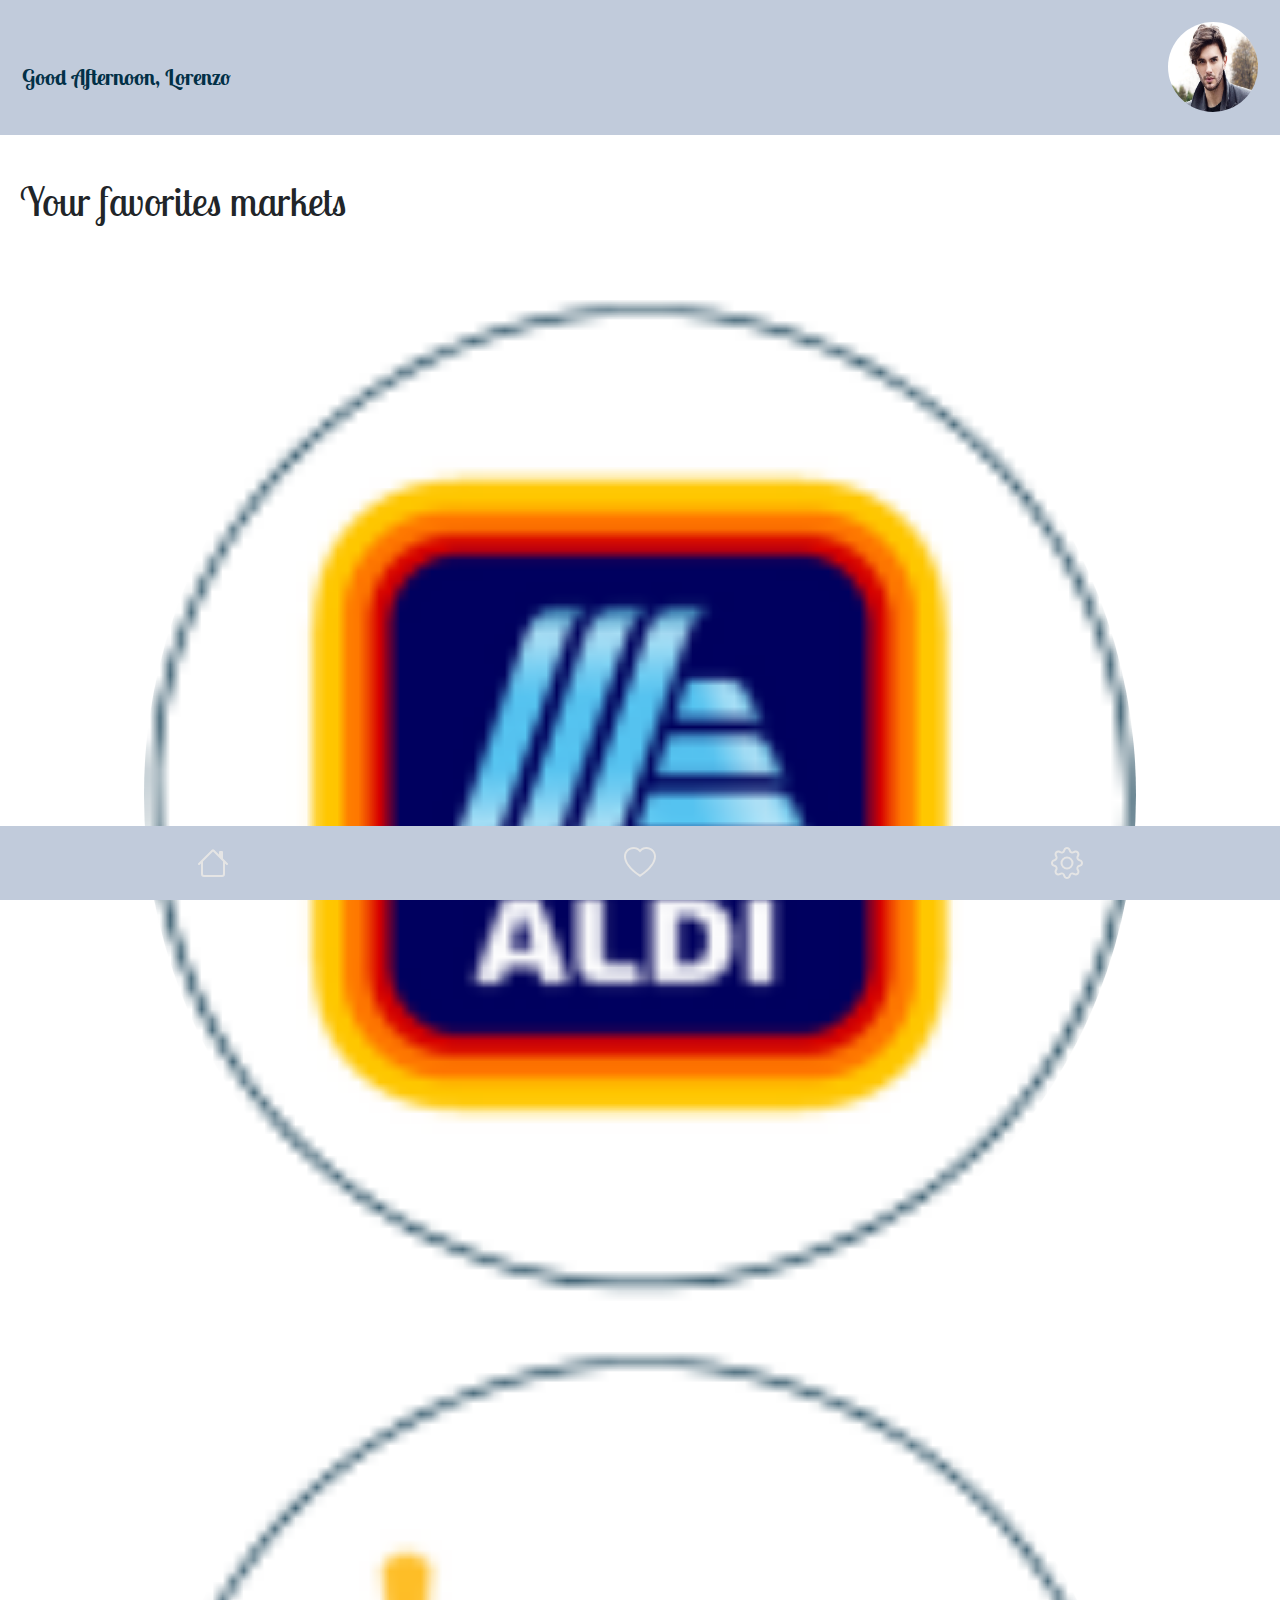
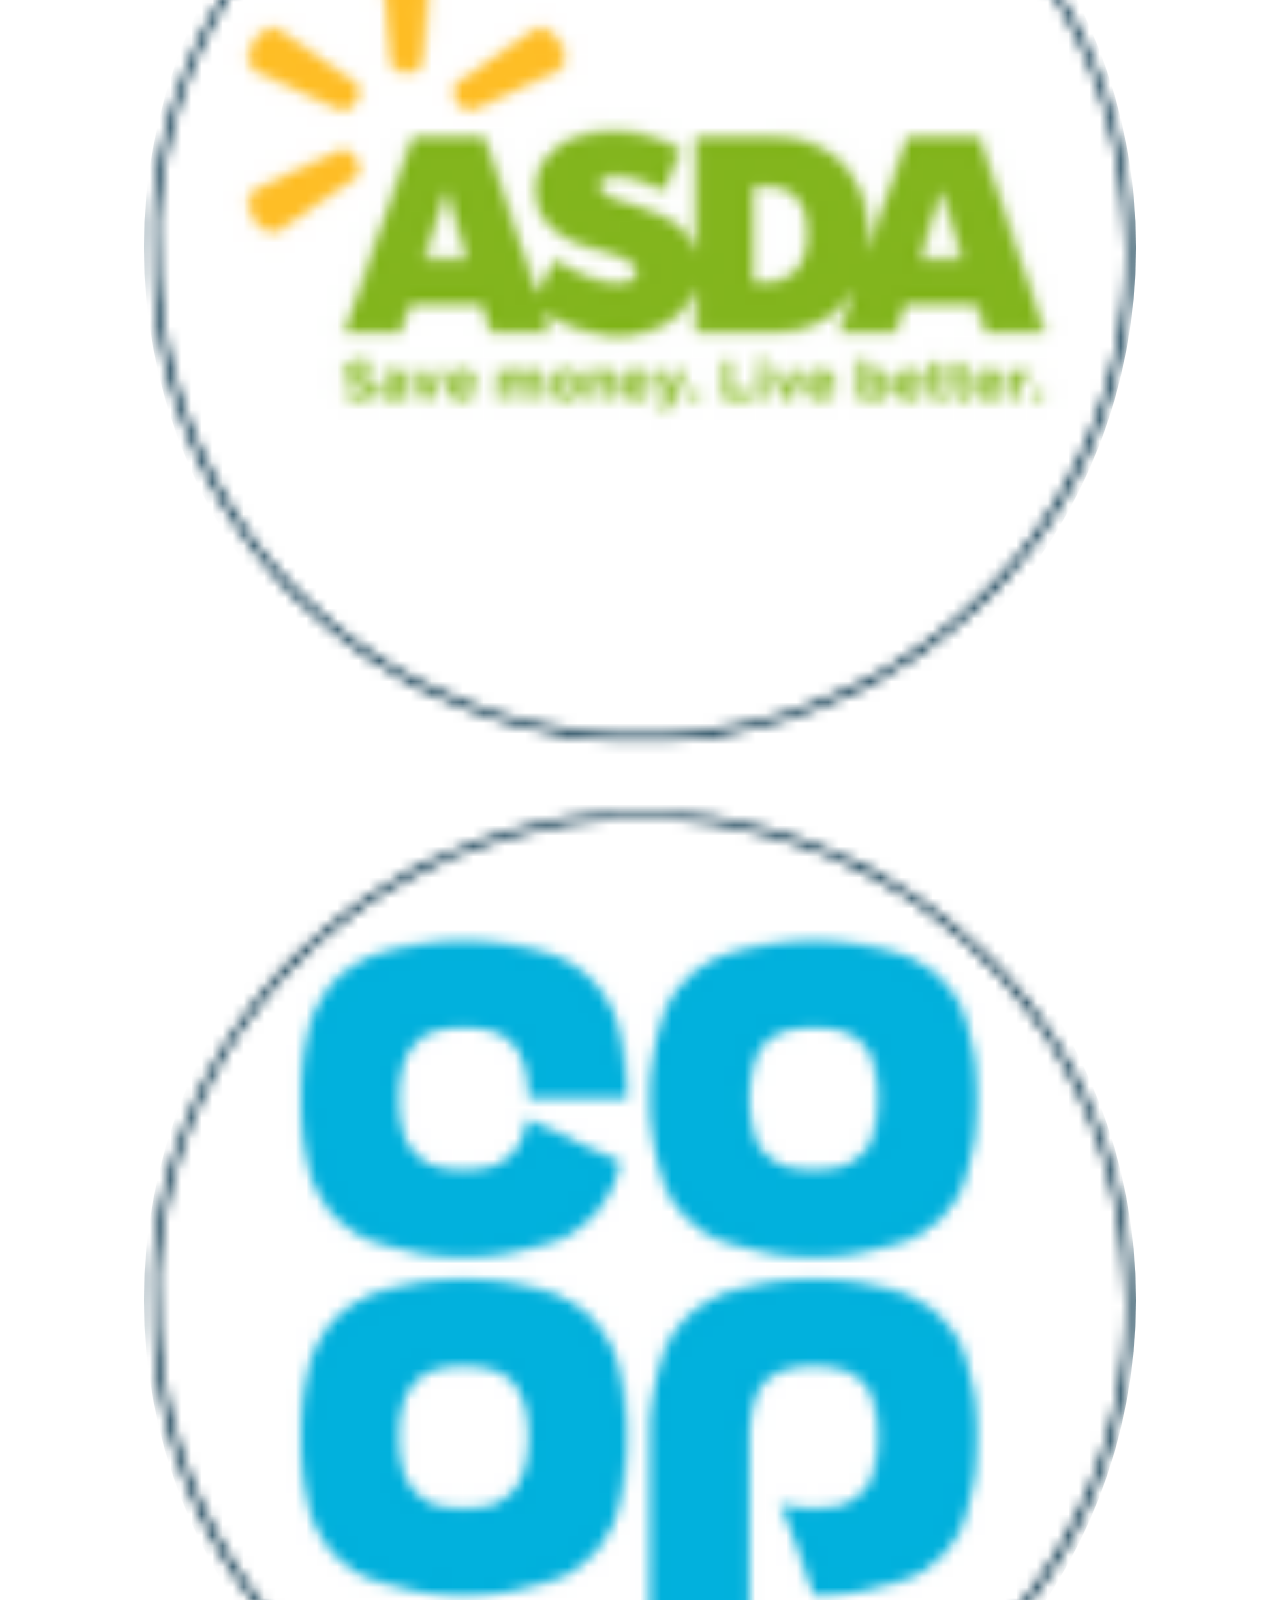
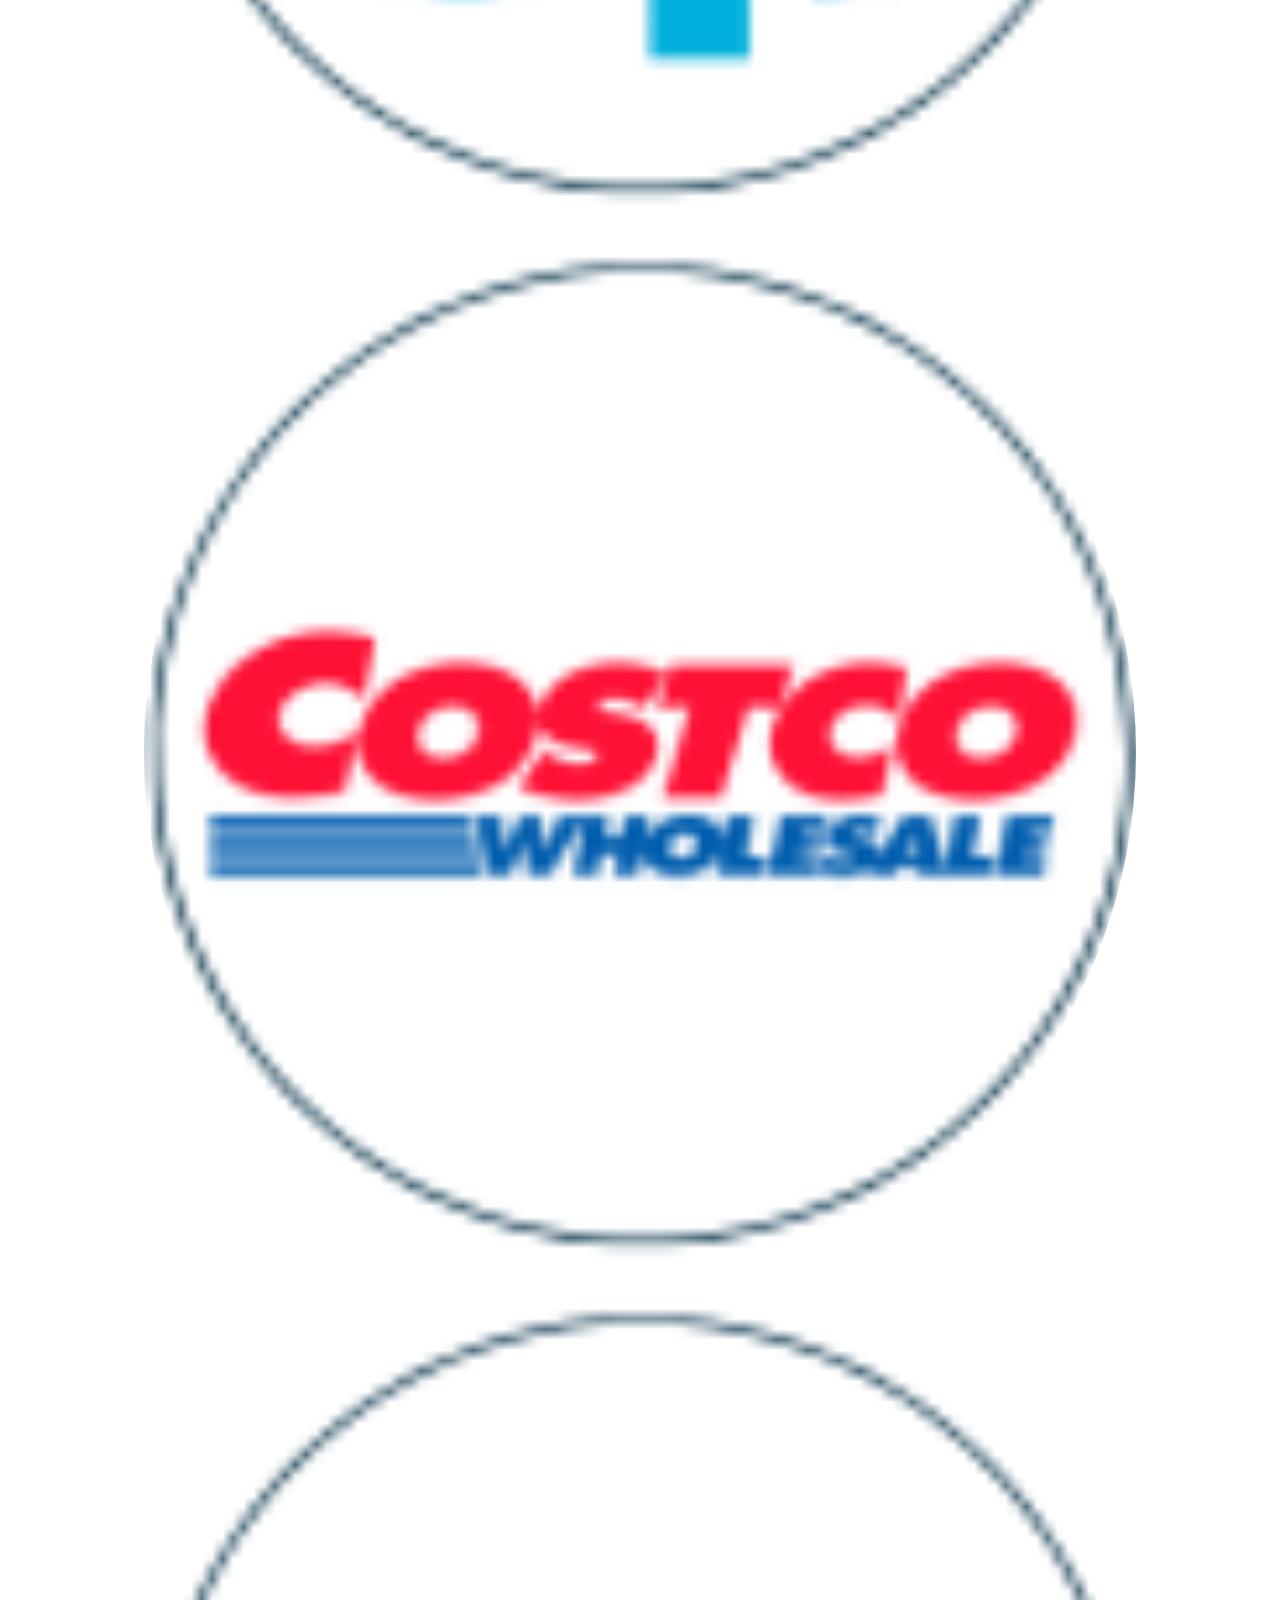
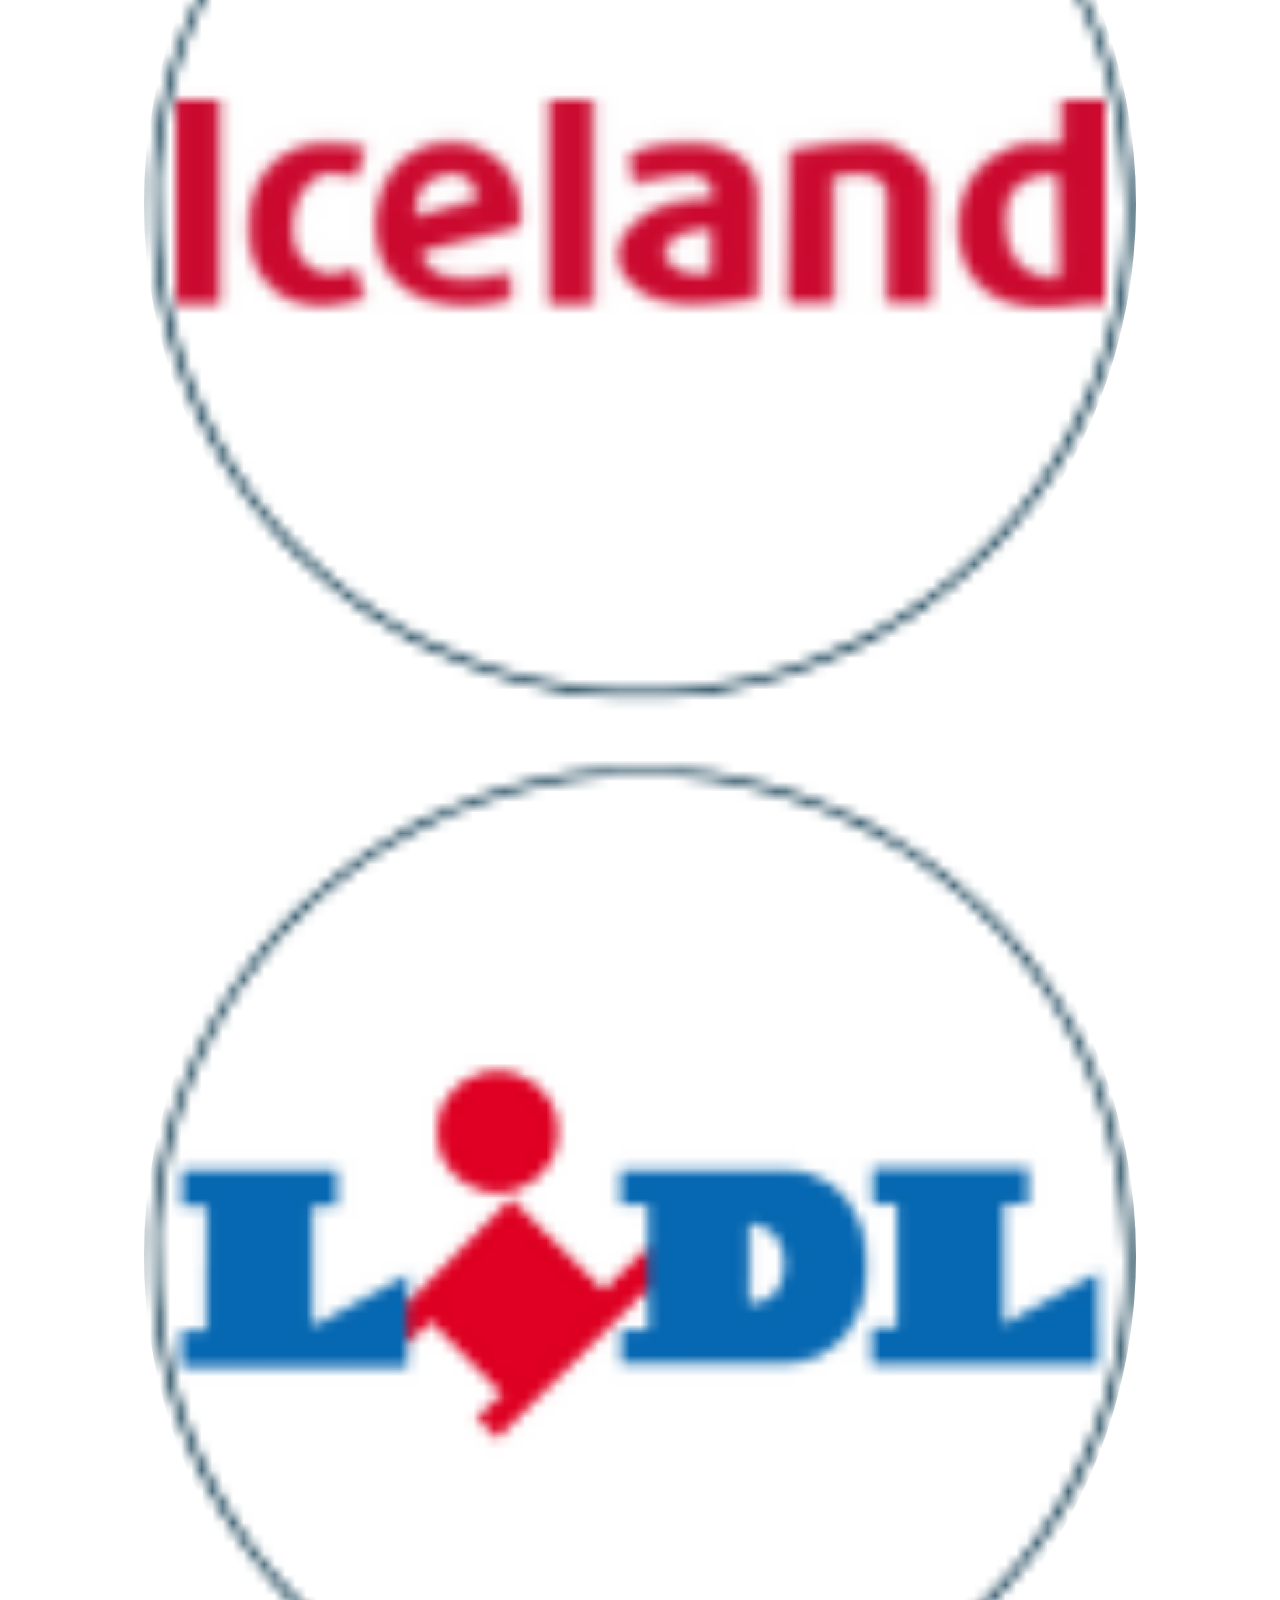
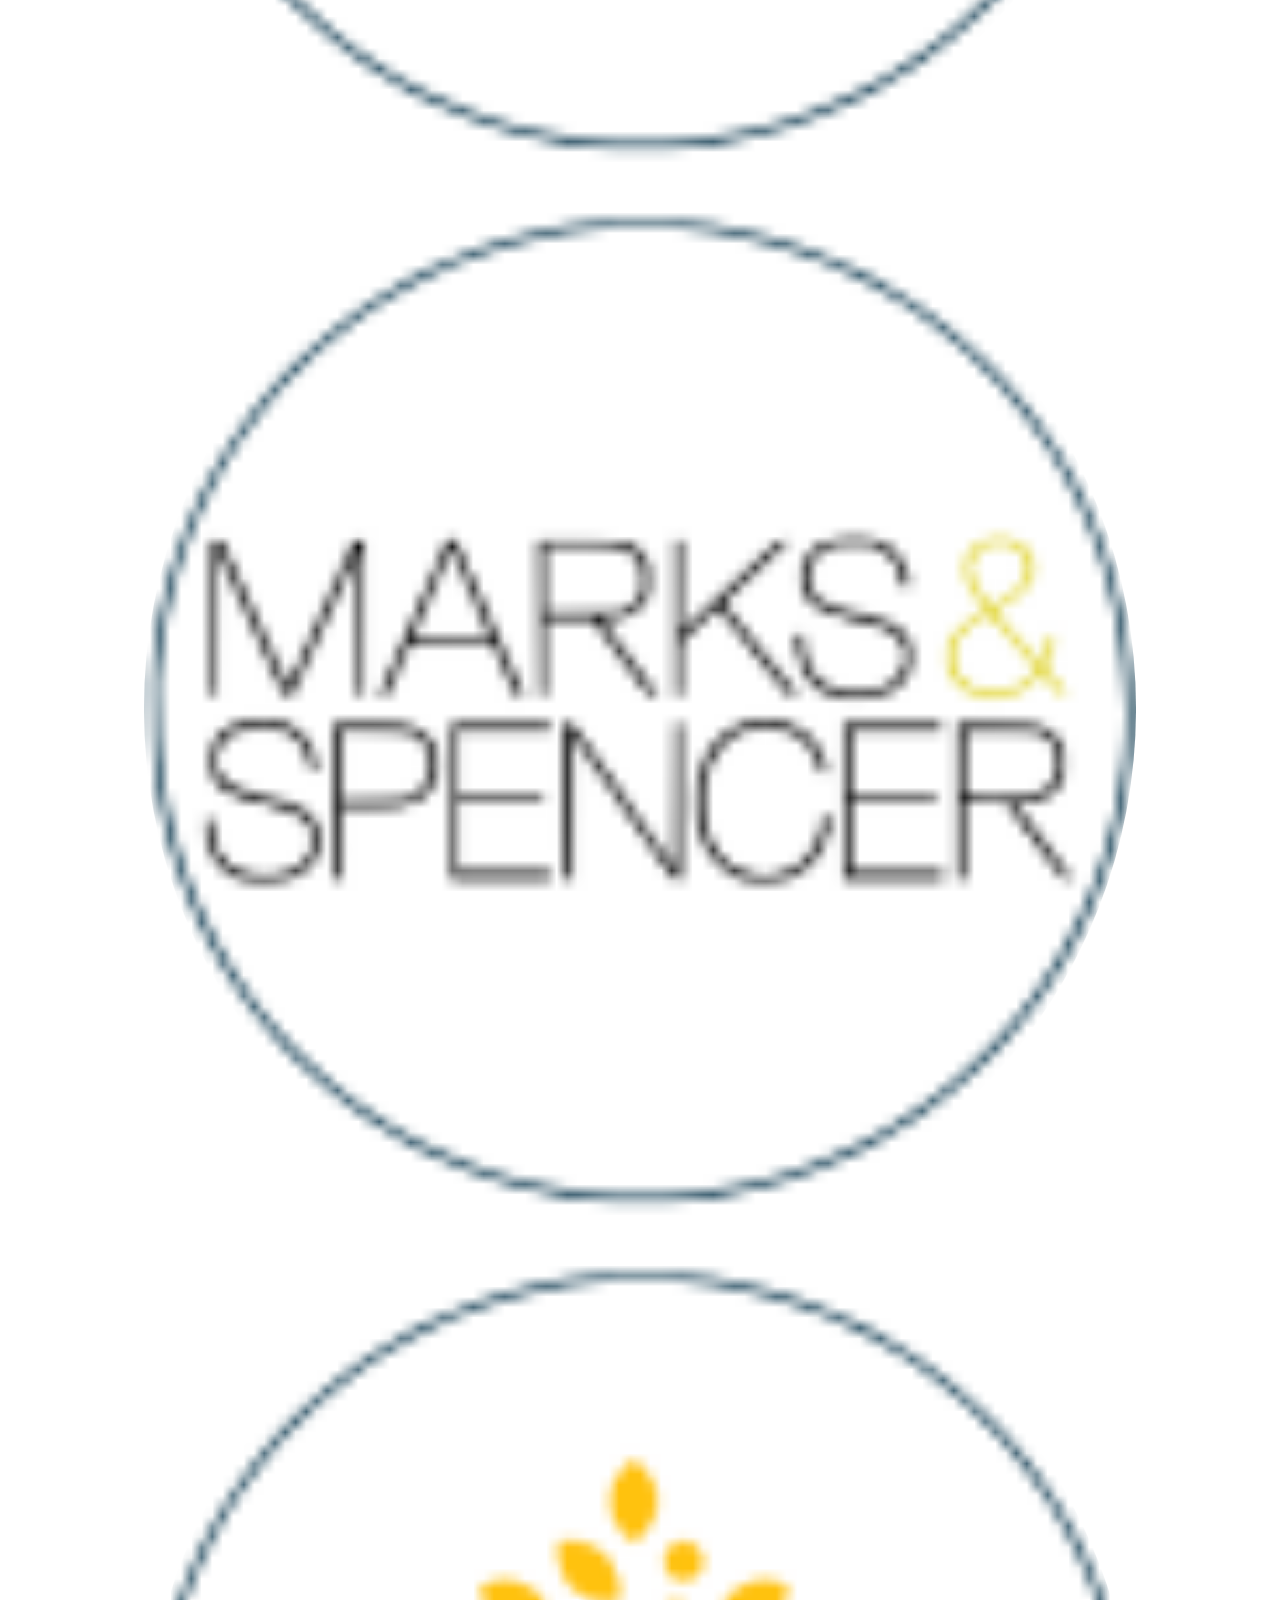
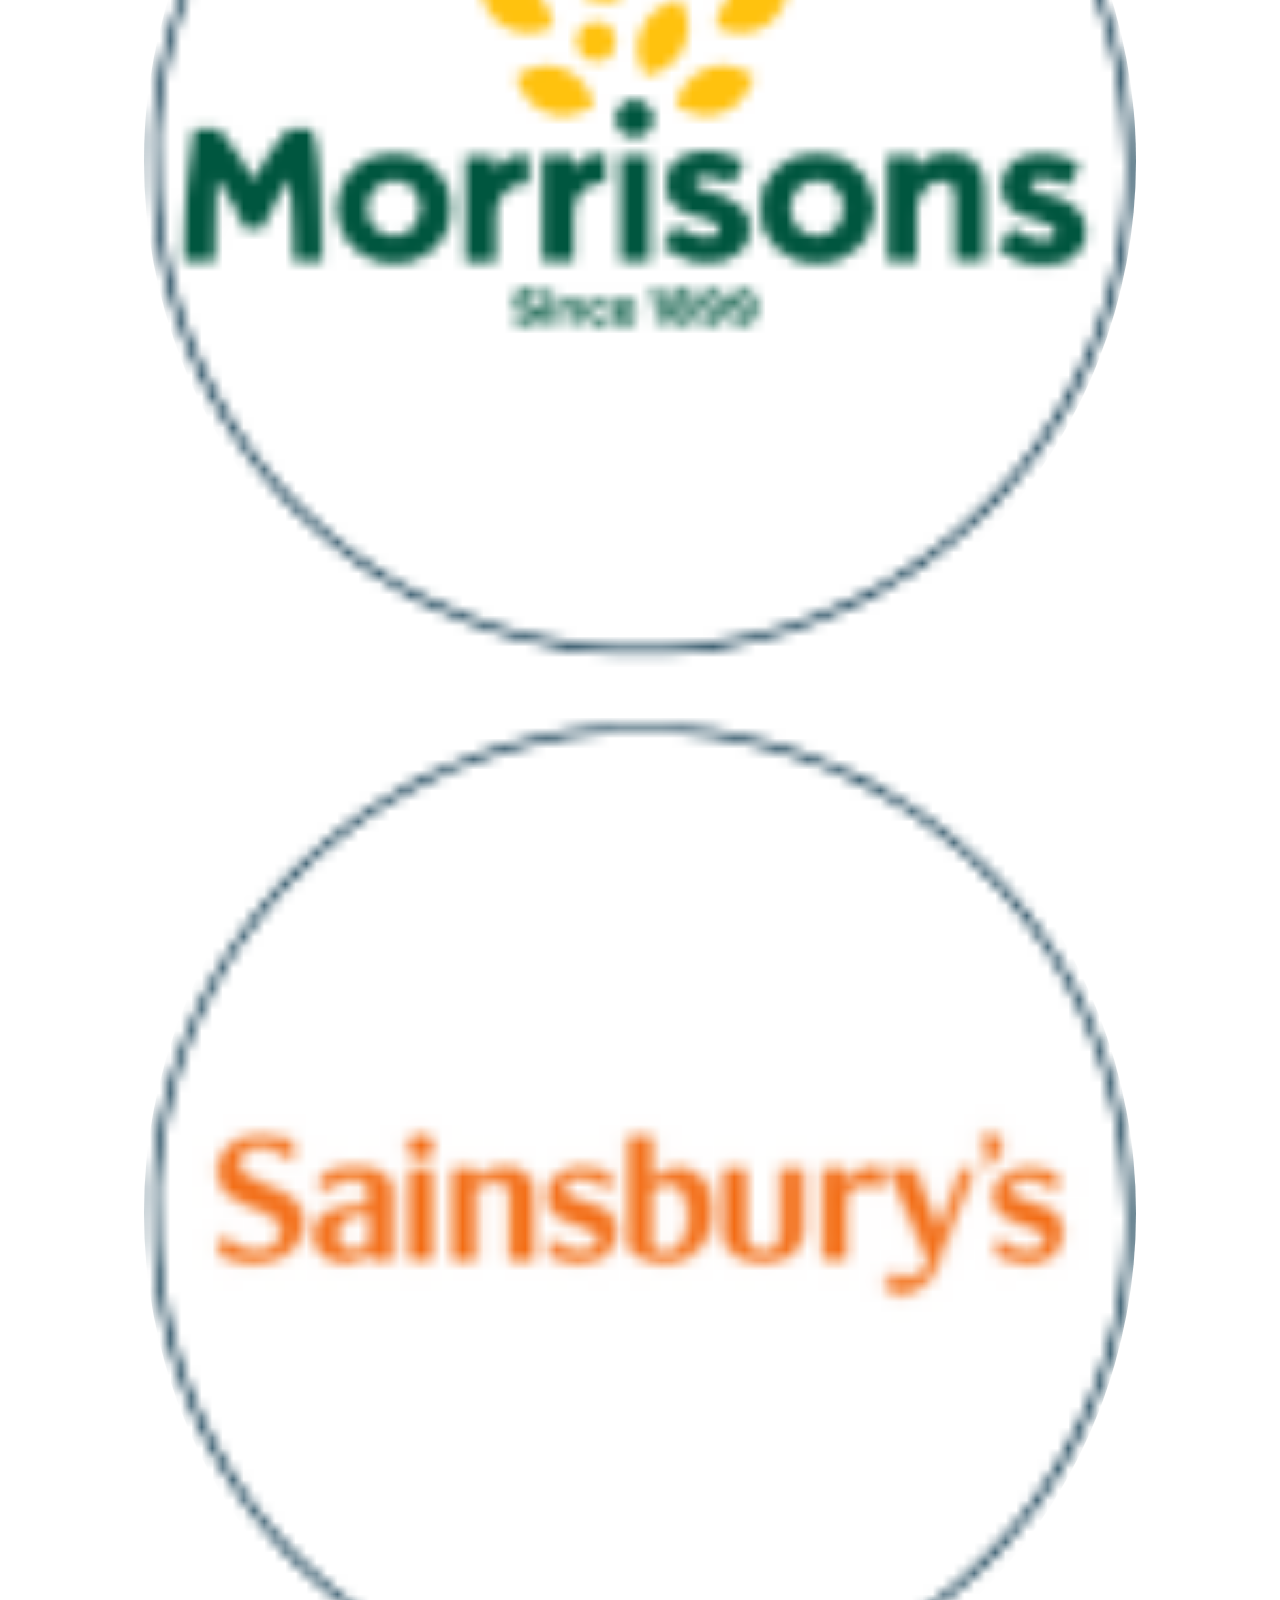
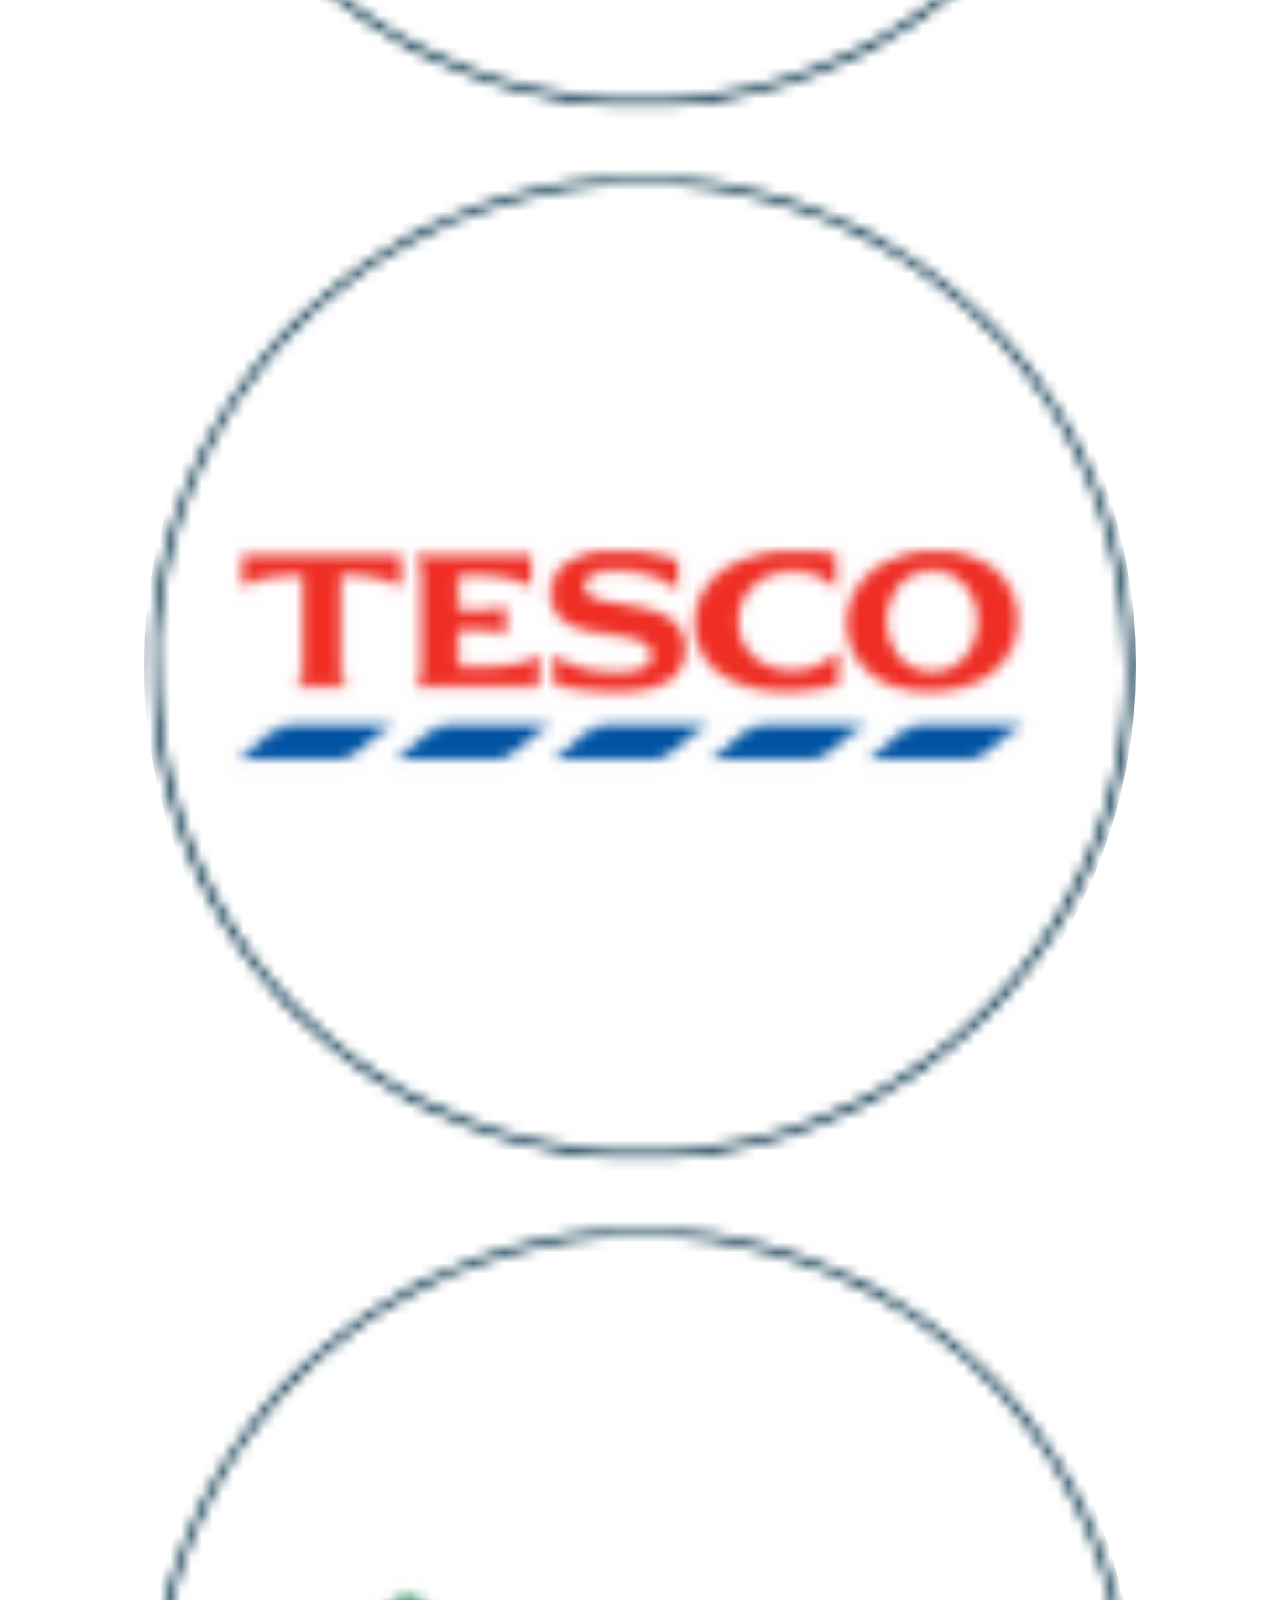
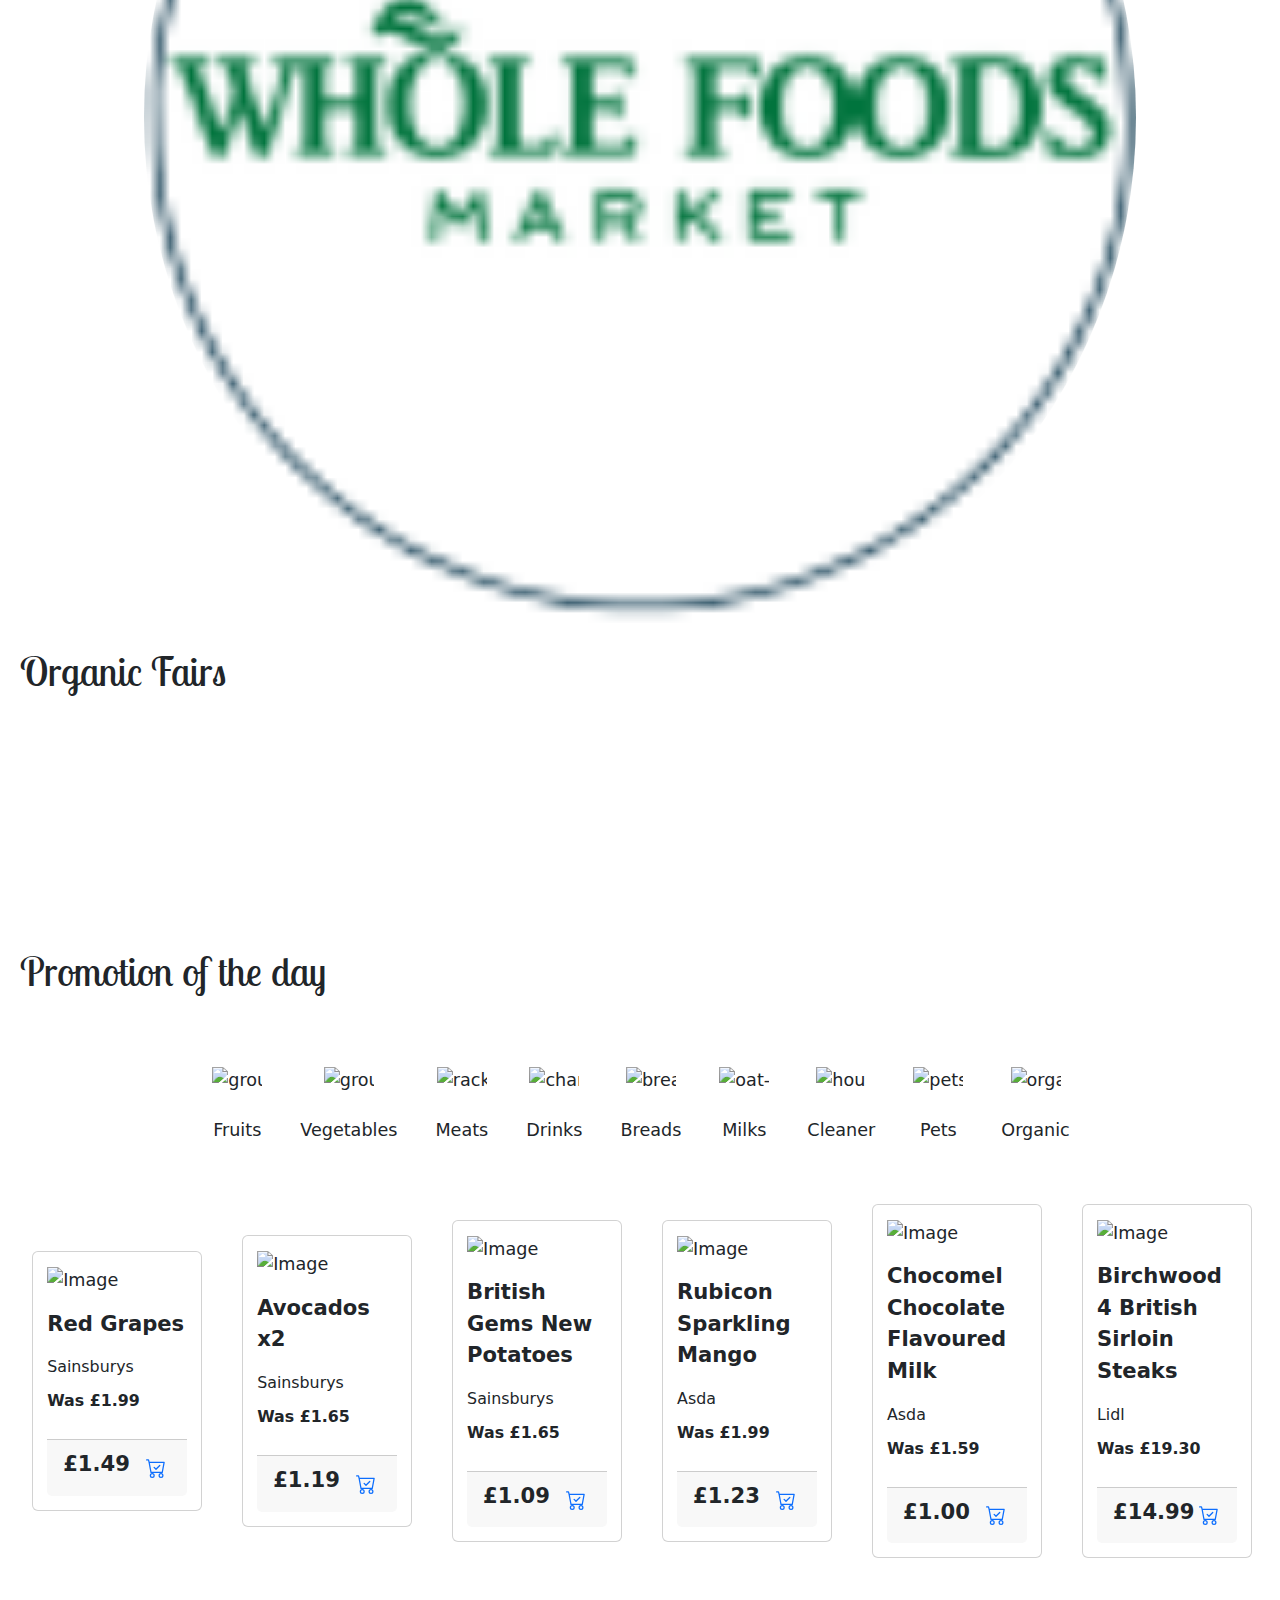
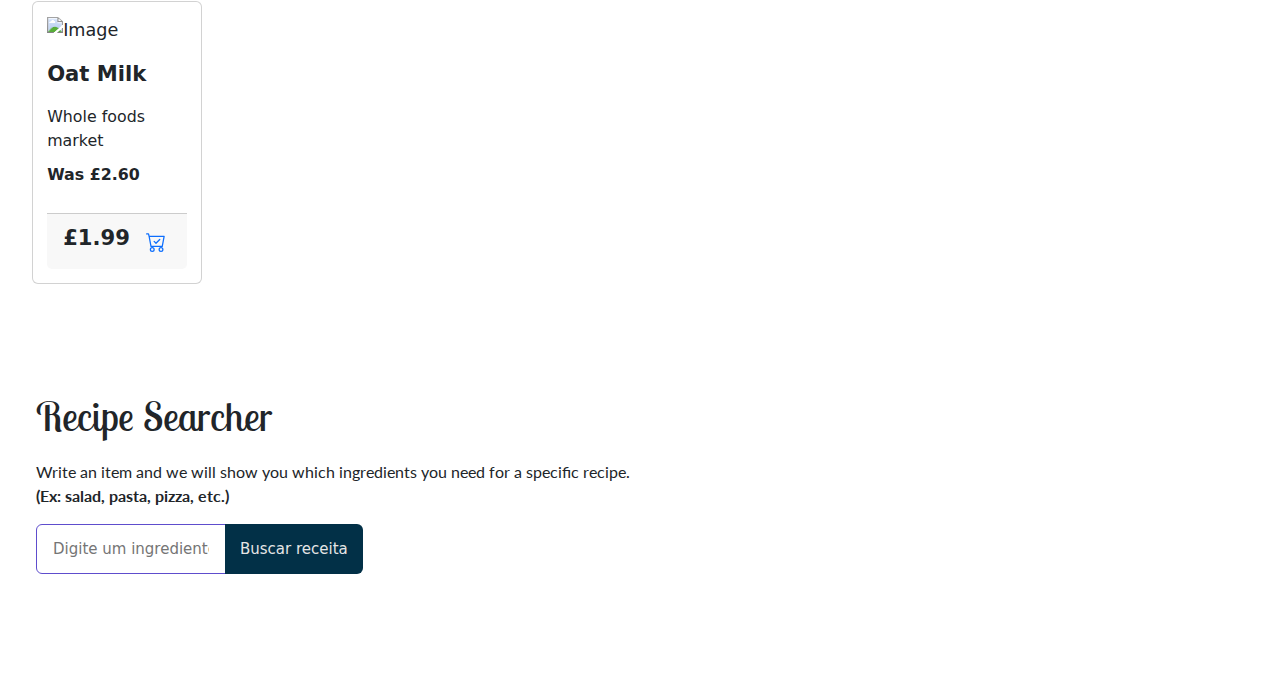
==== favorites.html @ 0289d077 "all project is ready.. just waiting for few changes in the future" ====
<!DOCTYPE html>
<html lang="en">
<head>
    <meta charset="UTF-8">
    <meta name="viewport" content="width=device-width, maximum-scale=1.0, user-scalable=no" />
    <title>Pagina inicial</title>
    <link rel="stylesheet" href="style.css">
    <link rel="stylesheet" href="favorites.css">
    <script src="script.js" defer></script>
    <script src="filter.js" defer></script>
    <script src="seach.js" defer></script>
    <script src="https://cdn.jsdelivr.net/npm/sweetalert2@11"></script>

    <!--FONTS-->
    <link rel="preconnect" href="https://fonts.googleapis.com">
    <link rel="preconnect" href="https://fonts.gstatic.com" crossorigin>
    <link href="https://fonts.googleapis.com/css2?family=Lato:wght@400;700;900&family=Lobster+Two:ital,wght@0,400;0,700;1,400;1,700&display=swap" rel="stylesheet">
    
    
    <!--Maps-->
    <link rel="stylesheet" href="https://unpkg.com/leaflet@1.9.4/dist/leaflet.css"
     integrity="sha256-p4NxAoJBhIIN+hmNHrzRCf9tD/miZyoHS5obTRR9BMY="
     crossorigin=""/>
     <script src="https://unpkg.com/leaflet@1.9.4/dist/leaflet.js"
     integrity="sha256-20nQCchB9co0qIjJZRGuk2/Z9VM+kNiyxNV1lvTlZBo="
     crossorigin=""></script>


    <!--Slick carousel-->
    <script src="favorites.js" defer></script>
    <link rel="stylesheet" type="text/css" href="https://cdn.jsdelivr.net/npm/slick-carousel@1.8.1/slick/slick.css"/>
    <link rel="stylesheet" type="text/css" href="https://cdn.jsdelivr.net/npm/slick-carousel@1.8.1/slick/slick-theme.css"/>
    <script type="text/javascript" src="https://cdn.jsdelivr.net/npm/jquery@3.6.0/dist/jquery.min.js"></script>
    <script type="text/javascript" src="https://cdn.jsdelivr.net/npm/slick-carousel@1.8.1/slick/slick.min.js"></script>



    <!--Bootstrap-->
    <link href="https://cdn.jsdelivr.net/npm/bootstrap@5.3.3/dist/css/bootstrap.min.css" rel="stylesheet" integrity="sha384-QWTKZyjpPEjISv5WaRU9OFeRpok6YctnYmDr5pNlyT2bRjXh0JMhjY6hW+ALEwIH" crossorigin="anonymous">
    <script src="https://cdn.jsdelivr.net/npm/bootstrap@5.3.3/dist/js/bootstrap.bundle.min.js" integrity="sha384-YvpcrYf0tY3lHB60NNkmXc5s9fDVZLESaAA55NDzOxhy9GkcIdslK1eN7N6jIeHz" crossorigin="anonymous"></script>


</head>
<body>
    <header>
        <div id="greeting" class="txt"></div>
        <div class="img_profile">
            <img src="imgs/profile.jpg" alt="">
        </div>
    </header>

    <main>
        <section class="market-section">
          <h1>Your favorites markets</h1>
          <div class="carousel-slick">
              <div>
                <a href="https://www.aldi.co.uk/"><img src="imgs/aldi.png" alt="Mercado 1"></a>
              </div>
              <div>
                <a href="https://www.asda.com/"><img src="imgs/asda.png" alt="Mercado 2"></a>
              </div>
              <div>
                <a href="https://www.coop.co.uk/"><img src="imgs/coop.png" alt="Mercado 3"></a>
              </div>
              <div>
                <a href="https://www.costco.co.uk/"><img src="imgs/costo.png" alt="Mercado 4"></a>
              </div>
              <div>
                <a href="https://www.iceland.co.uk/"><img src="imgs/iceland.png" alt="Mercado 5"></a>
              </div>
              <div>
                <a href="https://www.lidl.co.uk/"><img src="imgs/lidl.png" alt="Mercado 6"></a>
              </div>
              <div>
                <a href="https://www.marksandspencer.com/ie/c/food/in-store-offers"><img src="imgs/m&s.png" alt="Mercado 7"></a>
              </div>
              <div>
                <a href="https://groceries.morrisons.com/webshop/startWebshop.do"><img src="imgs/morrisons.png" alt="Mercado 8"></a>
              </div>
              <div>
                <a href="https://www.sainsburys.co.uk/"><img src="imgs/sainsbury's.png" alt="Mercado 9"></a>
              </div>
              <div>
                <a href="https://www.tesco.com/?srsltid=AfmBOoovOXjn1g6JPKrNKuEzfc5cRWSjTAXUt7RQArurEOjdIcIekT5B"><img src="imgs/tesco.png" alt="Mercado 10"></a>
              </div>
              <div>
                <a href="https://www.wholefoodsmarket.co.uk/"><img src="imgs/whole_Foods.png" alt="Mercado 11"></a>
              </div>
              
          </div>                     
        </section>
        
        <section class="organic_fairs">
            <h1>Organic Fairs</h1>

            <div id="map"></div>
        </section>

        <section class="items_filter">
          <h1>Promotion of the day</h1>
          <div class="filter-list">
              <ul class="list">
                  <li data-category="fruits"><img width="48" height="48" src="https://img.icons8.com/color/48/group-of-fruits.png" alt="group-of-fruits"/> Fruits</li>
                  <li data-category="vegetables"><img width="48" height="48" src="https://img.icons8.com/color/48/group-of-vegetables.png" alt="group-of-vegetables"/>Vegetables</li>
                  <li data-category="meats"><img width="50" height="50" src="https://img.icons8.com/ios/50/rack-of-lamb.png" alt="rack-of-lamb"/>Meats</li>
                  <li data-category="drinks"><img width="50" height="50" src="https://img.icons8.com/ios-filled/50/champagne.png" alt="champagne"/>Drinks</li>
                  <li data-category="breads"><img width="48" height="48" src="https://img.icons8.com/doodle/48/bread--v1.png" alt="bread--v1"/>Breads</li>
                  <li data-category="milks"><img width="48" height="48" src="https://img.icons8.com/color/48/oat-milk.png" alt="oat-milk"/>Milks</li>
                  <li data-category="cleaner"><img width="48" height="48" src="https://img.icons8.com/color/48/housekeeper-female.png" alt="housekeeper-female"/>Cleaner</li>
                  <li data-category="pets"><img width="48" height="48" src="https://img.icons8.com/color/48/pets--v2.png" alt="pets--v2"/>Pets</li>
                  <li data-category="organic"><img width="40" height="40" src="https://img.icons8.com/office/40/organic-food.png" alt="organic-food"/>Organic</li>
              </ul>
          </div>         

          <div class="filter-items">
            <ul class="list_items">
              <li data-category="fruits">
                <div class="card">
                  <div class="card-img">
                    <img src="https://assets.sainsburys-groceries.co.uk/gol/6012710/1/640x640.jpg" alt="Image" width="150px">
                  </div>
                  <div class="card-info">
                    <p class="text-title">Red Grapes </p>
                    <p class="text-body">Sainsburys</p>
                    <p class="text-body before_price">Was £1.99</p>
                  </div>
                  <div class="card-footer">
                    <h2>£1.49</h2>
                   <a href="https://www.sainsburys.co.uk/gol-ui/groceries">
                      <svg xmlns="http://www.w3.org/2000/svg" width="16" height="16" fill="currentColor" class="bi bi-cart-check" viewBox="0 0 16 16">
                      <path d="M11.354 6.354a.5.5 0 0 0-.708-.708L8 8.293 6.854 7.146a.5.5 0 1 0-.708.708l1.5 1.5a.5.5 0 0 0 .708 0z"/>
                      <path d="M.5 1a.5.5 0 0 0 0 1h1.11l.401 1.607 1.498 7.985A.5.5 0 0 0 4 12h1a2 2 0 1 0 0 4 2 2 0 0 0 0-4h7a2 2 0 1 0 0 4 2 2 0 0 0 0-4h1a.5.5 0 0 0 .491-.408l1.5-8A.5.5 0 0 0 14.5 3H2.89l-.405-1.621A.5.5 0 0 0 2 1zm3.915 10L3.102 4h10.796l-1.313 7zM6 14a1 1 0 1 1-2 0 1 1 0 0 1 2 0m7 0a1 1 0 1 1-2 0 1 1 0 0 1 2 0"/>
                    </svg>
                  </a> 
                  </div>
                </div>
              </li>

              <li data-category="fruits">
                <div class="card">
                  <div class="card-img">
                    <img src="https://assets.sainsburys-groceries.co.uk/gol/6834746/1/640x640.jpg" alt="Image" width="150px">
                  </div>
                  <div class="card-info">
                    <p class="text-title">Avocados x2</p>
                    <p class="text-body">Sainsburys</p>
                    <p class="text-body before_price">Was £1.65</p>
                  </div>
                  <div class="card-footer">
                    <h2>£1.19</h2>
                    <a href="https://www.sainsburys.co.uk/gol-ui/groceries">
                      <svg xmlns="http://www.w3.org/2000/svg" width="16" height="16" fill="currentColor" class="bi bi-cart-check" viewBox="0 0 16 16">
                      <path d="M11.354 6.354a.5.5 0 0 0-.708-.708L8 8.293 6.854 7.146a.5.5 0 1 0-.708.708l1.5 1.5a.5.5 0 0 0 .708 0z"/>
                      <path d="M.5 1a.5.5 0 0 0 0 1h1.11l.401 1.607 1.498 7.985A.5.5 0 0 0 4 12h1a2 2 0 1 0 0 4 2 2 0 0 0 0-4h7a2 2 0 1 0 0 4 2 2 0 0 0 0-4h1a.5.5 0 0 0 .491-.408l1.5-8A.5.5 0 0 0 14.5 3H2.89l-.405-1.621A.5.5 0 0 0 2 1zm3.915 10L3.102 4h10.796l-1.313 7zM6 14a1 1 0 1 1-2 0 1 1 0 0 1 2 0m7 0a1 1 0 1 1-2 0 1 1 0 0 1 2 0"/>
                    </svg>
                  </a>
                  </div>
                </div>
              </li>

              <li data-category="vegetables">
                <div class="card">
                  <div class="card-img">
                    <img src="https://assets.sainsburys-groceries.co.uk/gol/7915748/1/640x640.jpg" alt="Image" width="150px">
                  </div>
                  <div class="card-info">
                    <p class="text-title">British Gems New Potatoes</p>
                    <p class="text-body">Sainsburys</p>
                    <p class="text-body before_price">Was £1.65</p>
                  </div>
                  <div class="card-footer">
                    <h2>£1.09</h2>
                    <a href="https://www.sainsburys.co.uk/gol-ui/groceries">
                      <svg xmlns="http://www.w3.org/2000/svg" width="16" height="16" fill="currentColor" class="bi bi-cart-check" viewBox="0 0 16 16">
                      <path d="M11.354 6.354a.5.5 0 0 0-.708-.708L8 8.293 6.854 7.146a.5.5 0 1 0-.708.708l1.5 1.5a.5.5 0 0 0 .708 0z"/>
                      <path d="M.5 1a.5.5 0 0 0 0 1h1.11l.401 1.607 1.498 7.985A.5.5 0 0 0 4 12h1a2 2 0 1 0 0 4 2 2 0 0 0 0-4h7a2 2 0 1 0 0 4 2 2 0 0 0 0-4h1a.5.5 0 0 0 .491-.408l1.5-8A.5.5 0 0 0 14.5 3H2.89l-.405-1.621A.5.5 0 0 0 2 1zm3.915 10L3.102 4h10.796l-1.313 7zM6 14a1 1 0 1 1-2 0 1 1 0 0 1 2 0m7 0a1 1 0 1 1-2 0 1 1 0 0 1 2 0"/>
                    </svg>
                  </a>
                  </div>
                </div>
              </li>

              <li data-category="drinks">
                <div class="card">
                  <div class="card-img">
                    <img src="https://ui.assets-asda.com/dm/asdagroceries/5000382033066_T1?defaultImage=asdagroceries/noImage&resMode=sharp2&id=xMqTz2&fmt=jpg&dpr=off&fit=constrain,1&wid=288&hei=288&qlt=50" alt="Image" width="150px">
                  </div>
                  <div class="card-info">
                    <p class="text-title">Rubicon Sparkling Mango</p>
                    <p class="text-body">Asda</p>
                    <p class="text-body before_price">Was £1.99</p>
                  </div>
                  <div class="card-footer">
                    <h2>£1.23</h2>
                    <a href="https://www.sainsburys.co.uk/gol-ui/groceries">
                      <svg xmlns="http://www.w3.org/2000/svg" width="16" height="16" fill="currentColor" class="bi bi-cart-check" viewBox="0 0 16 16">
                      <path d="M11.354 6.354a.5.5 0 0 0-.708-.708L8 8.293 6.854 7.146a.5.5 0 1 0-.708.708l1.5 1.5a.5.5 0 0 0 .708 0z"/>
                      <path d="M.5 1a.5.5 0 0 0 0 1h1.11l.401 1.607 1.498 7.985A.5.5 0 0 0 4 12h1a2 2 0 1 0 0 4 2 2 0 0 0 0-4h7a2 2 0 1 0 0 4 2 2 0 0 0 0-4h1a.5.5 0 0 0 .491-.408l1.5-8A.5.5 0 0 0 14.5 3H2.89l-.405-1.621A.5.5 0 0 0 2 1zm3.915 10L3.102 4h10.796l-1.313 7zM6 14a1 1 0 1 1-2 0 1 1 0 0 1 2 0m7 0a1 1 0 1 1-2 0 1 1 0 0 1 2 0"/>
                    </svg>
                  </a>
                  </div>
                </div>
              </li>

              <li data-category="drinks">
                <div class="card">
                  <div class="card-img">
                    <img src="https://ui.assets-asda.com/dm/asdagroceries/5414150410957_T1?defaultImage=asdagroceries/noImage&resMode=sharp2&id=SRXSd2&fmt=jpg&dpr=off&fit=constrain,1&wid=188&hei=188&qlt=50" alt="Image" width="150px">
                  </div>
                  <div class="card-info">
                    <p class="text-title">Chocomel Chocolate Flavoured Milk</p>
                    <p class="text-body">Asda</p>
                    <p class="text-body before_price">Was £1.59</p>
                  </div>
                  <div class="card-footer">
                    <h2>£1.00</h2>
                    <a href="https://www.sainsburys.co.uk/gol-ui/groceries">
                      <svg xmlns="http://www.w3.org/2000/svg" width="16" height="16" fill="currentColor" class="bi bi-cart-check" viewBox="0 0 16 16">
                      <path d="M11.354 6.354a.5.5 0 0 0-.708-.708L8 8.293 6.854 7.146a.5.5 0 1 0-.708.708l1.5 1.5a.5.5 0 0 0 .708 0z"/>
                      <path d="M.5 1a.5.5 0 0 0 0 1h1.11l.401 1.607 1.498 7.985A.5.5 0 0 0 4 12h1a2 2 0 1 0 0 4 2 2 0 0 0 0-4h7a2 2 0 1 0 0 4 2 2 0 0 0 0-4h1a.5.5 0 0 0 .491-.408l1.5-8A.5.5 0 0 0 14.5 3H2.89l-.405-1.621A.5.5 0 0 0 2 1zm3.915 10L3.102 4h10.796l-1.313 7zM6 14a1 1 0 1 1-2 0 1 1 0 0 1 2 0m7 0a1 1 0 1 1-2 0 1 1 0 0 1 2 0"/>
                    </svg>
                  </a>
                  </div>
                </div>
              </li>

              <li data-category="meats">
                <div class="card">
                  <div class="card-img">
                    <img src="https://imgproxy-retcat.assets.schwarz/UCEUK-fe9cgOrZP59oDkLUnRVs9Ro2Xq3NUoxQsYohE/sm:1/w:1278/h:959/cz/M6Ly9wcm9kLWNhd/GFsb2ctbWVkaWEvdWsvMS8xM0NENjAzNkFEQUQ4OTE5MERGMDI2OEI/4OEYxNzMwNTIzRUZERTIyMzczMzVBNjIwOEUyOTIwMEEwMzFEMEE2LmpwZw.jpg" alt="Image" width="150px">
                  </div>
                  <div class="card-info">
                    <p class="text-title">Birchwood 4 British Sirloin Steaks </p>
                    <p class="text-body">Lidl</p>
                    <p class="text-body before_price">Was £19.30</p>
                  </div>
                  <div class="card-footer">
                    <h2>£14.99</h2>
                    <a href="https://www.sainsburys.co.uk/gol-ui/groceries">
                      <svg xmlns="http://www.w3.org/2000/svg" width="16" height="16" fill="currentColor" class="bi bi-cart-check" viewBox="0 0 16 16">
                      <path d="M11.354 6.354a.5.5 0 0 0-.708-.708L8 8.293 6.854 7.146a.5.5 0 1 0-.708.708l1.5 1.5a.5.5 0 0 0 .708 0z"/>
                      <path d="M.5 1a.5.5 0 0 0 0 1h1.11l.401 1.607 1.498 7.985A.5.5 0 0 0 4 12h1a2 2 0 1 0 0 4 2 2 0 0 0 0-4h7a2 2 0 1 0 0 4 2 2 0 0 0 0-4h1a.5.5 0 0 0 .491-.408l1.5-8A.5.5 0 0 0 14.5 3H2.89l-.405-1.621A.5.5 0 0 0 2 1zm3.915 10L3.102 4h10.796l-1.313 7zM6 14a1 1 0 1 1-2 0 1 1 0 0 1 2 0m7 0a1 1 0 1 1-2 0 1 1 0 0 1 2 0"/>
                    </svg>
                  </a>
                  </div>
                </div>
              </li>

              <li data-category="drinks">
                <div class="card">
                  <div class="card-img">
                    <img src="https://images.squarespace-cdn.com/content/v1/630492b401e7102ee99cc184/c32ef24f-cfe1-4629-a6bb-71f7dedb6f1e/24_March__Website_Discovery_Image_281x21112.png?format=100w 100w, https://images.squarespace-cdn.com/content/v1/630492b401e7102ee99cc184/c32ef24f-cfe1-4629-a6bb-71f7dedb6f1e/24_March__Website_Discovery_Image_281x21112.png?format=300w 300w, https://images.squarespace-cdn.com/content/v1/630492b401e7102ee99cc184/c32ef24f-cfe1-4629-a6bb-71f7dedb6f1e/24_March__Website_Discovery_Image_281x21112.png?format=500w 500w, https://images.squarespace-cdn.com/content/v1/630492b401e7102ee99cc184/c32ef24f-cfe1-4629-a6bb-71f7dedb6f1e/24_March__Website_Discovery_Image_281x21112.png?format=750w 750w, https://images.squarespace-cdn.com/content/v1/630492b401e7102ee99cc184/c32ef24f-cfe1-4629-a6bb-71f7dedb6f1e/24_March__Website_Discovery_Image_281x21112.png?format=1000w 1000w, https://images.squarespace-cdn.com/content/v1/630492b401e7102ee99cc184/c32ef24f-cfe1-4629-a6bb-71f7dedb6f1e/24_March__Website_Discovery_Image_281x21112.png?format=1500w 1500w, https://images.squarespace-cdn.com/content/v1/630492b401e7102ee99cc184/c32ef24f-cfe1-4629-a6bb-71f7dedb6f1e/24_March__Website_Discovery_Image_281x21112.png?format=2500w 2500w" alt="Image" width="150px">
                  </div>
                  <div class="card-info">
                    <p class="text-title">Oat Milk </p>
                    <p class="text-body">Whole foods market</p>
                    <p class="text-body before_price">Was £2.60</p>
                  </div>
                  <div class="card-footer">
                    <h2>£1.99</h2>
                    <a href="https://www.sainsburys.co.uk/gol-ui/groceries">
                      <svg xmlns="http://www.w3.org/2000/svg" width="16" height="16" fill="currentColor" class="bi bi-cart-check" viewBox="0 0 16 16">
                      <path d="M11.354 6.354a.5.5 0 0 0-.708-.708L8 8.293 6.854 7.146a.5.5 0 1 0-.708.708l1.5 1.5a.5.5 0 0 0 .708 0z"/>
                      <path d="M.5 1a.5.5 0 0 0 0 1h1.11l.401 1.607 1.498 7.985A.5.5 0 0 0 4 12h1a2 2 0 1 0 0 4 2 2 0 0 0 0-4h7a2 2 0 1 0 0 4 2 2 0 0 0 0-4h1a.5.5 0 0 0 .491-.408l1.5-8A.5.5 0 0 0 14.5 3H2.89l-.405-1.621A.5.5 0 0 0 2 1zm3.915 10L3.102 4h10.796l-1.313 7zM6 14a1 1 0 1 1-2 0 1 1 0 0 1 2 0m7 0a1 1 0 1 1-2 0 1 1 0 0 1 2 0"/>
                    </svg>
                  </a>
                  </div>
                </div>
              </li>                           

            </ul>
            
          </div>
        </section>

        <section class="recipes">
          <h1>Recipe Searcher</h1>
          <p>Write an item and we will show you which ingredients you need for a specific recipe.
            <br><b>(Ex: salad, pasta, pizza, etc.)</b></p>
          <div class="seach">
            <div class="input-group">
              <input type="text" class="input_recipe" id="query" name="text" placeholder="Digite um ingrediente" autocomplete="off">
              <input class="button--submit" value="Buscar receita" type="submit" id="searchBtn">
            </div>
          </div>
          
          <div id="results"></div>
        </section>

    </main>



    <footer>
        <div class="icons_footer">
           <a href="home.htm"><svg xmlns="http://www.w3.org/2000/svg"  fill="currentColor" class="bi bi-house" viewBox="0 0 16 16">
            <path d="M8.707 1.5a1 1 0 0 0-1.414 0L.646 8.146a.5.5 0 0 0 .708.708L2 8.207V13.5A1.5 1.5 0 0 0 3.5 15h9a1.5 1.5 0 0 0 1.5-1.5V8.207l.646.647a.5.5 0 0 0 .708-.708L13 5.793V2.5a.5.5 0 0 0-.5-.5h-1a.5.5 0 0 0-.5.5v1.293zM13 7.207V13.5a.5.5 0 0 1-.5.5h-9a.5.5 0 0 1-.5-.5V7.207l5-5z"/>
        </svg></a> 
        </div>

        <div class="icons_footer">
            <a href="favorites.html">
                <svg xmlns="http://www.w3.org/2000/svg" fill="currentColor" class="bi bi-heart" viewBox="0 0 16 16">
                    <path d="m8 2.748-.717-.737C5.6.281 2.514.878 1.4 3.053c-.523 1.023-.641 2.5.314 4.385.92 1.815 2.834 3.989 6.286 6.357 3.452-2.368 5.365-4.542 6.286-6.357.955-1.886.838-3.362.314-4.385C13.486.878 10.4.28 8.717 2.01zM8 15C-7.333 4.868 3.279-3.04 7.824 1.143q.09.083.176.171a3 3 0 0 1 .176-.17C12.72-3.042 23.333 4.867 8 15"/>
                </svg>
        </a>
        </div>

        <div class="icons_footer">
            <svg xmlns="http://www.w3.org/2000/svg"  fill="currentColor" class="bi bi-gear" viewBox="0 0 16 16">
                <path d="M8 4.754a3.246 3.246 0 1 0 0 6.492 3.246 3.246 0 0 0 0-6.492M5.754 8a2.246 2.246 0 1 1 4.492 0 2.246 2.246 0 0 1-4.492 0"/>
                <path d="M9.796 1.343c-.527-1.79-3.065-1.79-3.592 0l-.094.319a.873.873 0 0 1-1.255.52l-.292-.16c-1.64-.892-3.433.902-2.54 2.541l.159.292a.873.873 0 0 1-.52 1.255l-.319.094c-1.79.527-1.79 3.065 0 3.592l.319.094a.873.873 0 0 1 .52 1.255l-.16.292c-.892 1.64.901 3.434 2.541 2.54l.292-.159a.873.873 0 0 1 1.255.52l.094.319c.527 1.79 3.065 1.79 3.592 0l.094-.319a.873.873 0 0 1 1.255-.52l.292.16c1.64.893 3.434-.902 2.54-2.541l-.159-.292a.873.873 0 0 1 .52-1.255l.319-.094c1.79-.527 1.79-3.065 0-3.592l-.319-.094a.873.873 0 0 1-.52-1.255l.16-.292c.893-1.64-.902-3.433-2.541-2.54l-.292.159a.873.873 0 0 1-1.255-.52zm-2.633.283c.246-.835 1.428-.835 1.674 0l.094.319a1.873 1.873 0 0 0 2.693 1.115l.291-.16c.764-.415 1.6.42 1.184 1.185l-.159.292a1.873 1.873 0 0 0 1.116 2.692l.318.094c.835.246.835 1.428 0 1.674l-.319.094a1.873 1.873 0 0 0-1.115 2.693l.16.291c.415.764-.42 1.6-1.185 1.184l-.291-.159a1.873 1.873 0 0 0-2.693 1.116l-.094.318c-.246.835-1.428.835-1.674 0l-.094-.319a1.873 1.873 0 0 0-2.692-1.115l-.292.16c-.764.415-1.6-.42-1.184-1.185l.159-.291A1.873 1.873 0 0 0 1.945 8.93l-.319-.094c-.835-.246-.835-1.428 0-1.674l.319-.094A1.873 1.873 0 0 0 3.06 4.377l-.16-.292c-.415-.764.42-1.6 1.185-1.184l.292.159a1.873 1.873 0 0 0 2.692-1.115z"/>
            </svg>
        </div>
    </footer>
</body>
---- style.css ----
@import url("styles/home.css");
@import url("styles/pag_ini.css");
@import url("favorites.css");



:root {
    
    --cor-de-fundo: #c1cbdb;
    --azul-escuro: #023047;
    --azul-claro:#8ECAE6;
    --preto:#000000;
    --cinza:#e5e5e5;
    --laranja:#FB8500;
    --amarelo:#FFB703;
    --fonte-h1:"Lobster Two";
    --fonte-txt:"Lato";
}

body {
    background-color: var(--cor-de-fundo); 
    font-size: 16px;
    font-family: "Lobster Two";
    font-family: "Lato";
    
    
}
---- favorites.css ----
.carousel-slick div {
    text-align: center;
    margin-bottom: 0.5em;
  }
  
  .carousel-slick img {
    width: 80%;
    height: auto;
    border-radius: 50%; 
    object-fit: cover;
    margin: 0 10px; 
  }
  
  .slick-prev, .slick-next {
    background-color: rgba(0, 0, 0, 0.5); /* Fundo semitransparente */
    border-radius: 50%;
    height: 40px;
    width: 40px;
  }
  

 h1 {
    font-family: var(--fonte-h1);
    font-weight: 700;
    padding-bottom: 1em;
    font-size: 2em;

}


#map { height: 180px; }



/* Filter*/

.items_filter {
  margin: 1.5em 0;
  max-height: auto;
  margin-bottom: 3em;
}

.filter-list {
    display: flex; 
    justify-content: space-around; 
    width: 100%;
    overflow-x: auto; /* Adiciona rolagem horizontal */
    white-space: nowrap;
    padding: 0;
    margin: 20px 0;
  }

.filter-list ul {
    display: flex;
    list-style: none; 
}

.list:first-child {
  margin-left: -2em;
}

  
  .filter-list li {
    display: flex;
    flex-direction: column;
    align-items: center;
    cursor: pointer;
    text-align: center;
    margin: 0 10px; 
    list-style: none; 
    
  }
  
  .filter-list li img {
    width: 50px; 
    height: 50px;
  }
  
  .filter-list li span {
    margin-top: 5px;
    font-size: 14px;
  }



 /* Card products */ 


 .filter-items ul{
  display: flex;
  flex-wrap: wrap;
  justify-content: space-between;
  gap: 19px;
  align-items: center;
  margin-bottom: 3em;
  

}

.list_items li{
  margin-left: -1.7em;
 }

.card {
  width: 170px;
  height: 254px;
  padding: .8em;
  background: #f5f5f5;
  position: relative;
  overflow: visible;
 }
 
.card-img {
  height: 40%;
  width: 100%;
 }
 
.card-info {
  padding-top: 10%;
 }
 
svg {
  width: 20px;
  height: 20px;
  margin: 5px; }
 
.card-footer {
  width: 100%;
  display: flex;
  justify-content: space-between;
  align-items:center;
  padding-top: 10px;
  border-top: 1px solid #ddd;
 }
 
.card-footer h2, 
.text-title {
  font-weight: 900;
  font-size: 1.2em;
  line-height: 1.5;
 }
 
.text-body {
  font-size: .9em;
  padding-bottom: 10px;
 }

.before_price {
  margin-top: -1em;
  font-weight: 700;
}

/* placeholder*/

.recipes h1 {
  margin-bottom: -0.5em;
}
.recipes p {
  font-family: var(--fonte-txt);
}


#product-container {
  min-height: 400px; 
  display: flex;
  flex-direction: column;
  justify-content: center;
  align-items: center;
}

#empty-message {
  font-size: 1.5em;
  color: #777;
}

/* recipes*/

.recipes {
  margin: 1.5em 1em ;
  padding: 3em 0;
}


.input-group {
  display: flex;
  align-items: center;
}

.input_recipe {
  min-height: 50px;
  max-width: 190px;
  padding: 0 1rem;
  color: var(--azul-escuro);
  font-size: 15px;
  border: 1px solid #5e4dcd;
  border-radius: 6px 0 0 6px;
  background-color: transparent;
}

.button--submit {
  min-height: 50px;
  padding: .5em 1em;
  border: none;
  border-radius: 0 6px 6px 0;
  background-color: var(--azul-escuro);
  color: var(--cinza);
  font-size: 15px;
  cursor: pointer;
  transition: background-color .3s ease-in-out;
}

.button--submit:hover {
  background-color: var(--laranja);
}

.input_recipe:focus, .input_recipe:focus-visible {
  border-color: #3898EC;
  outline: none;
}

/* Results*/

#results {
  margin-top: 20px;
  display: grid;
  grid-template-columns: repeat(auto-fit, minmax(200px, 1fr));
  gap: 20px;
}


.recipe {
  border: 1px solid #ccc;
  padding: 10px;
  border-radius: 5px;
  text-align: center;
  background-color: #f9f9f9;
  box-shadow: 0px 4px 6px rgba(0, 0, 0, 0.1);
}


.recipe img {
  width: 100px;  
  height: auto;
  border-radius: 5px;
}


.recipe h2 {
  font-size: 18px;
  margin-bottom: 10px;
}

.recipe p {
  font-size: 14px;
  color: #555;
}
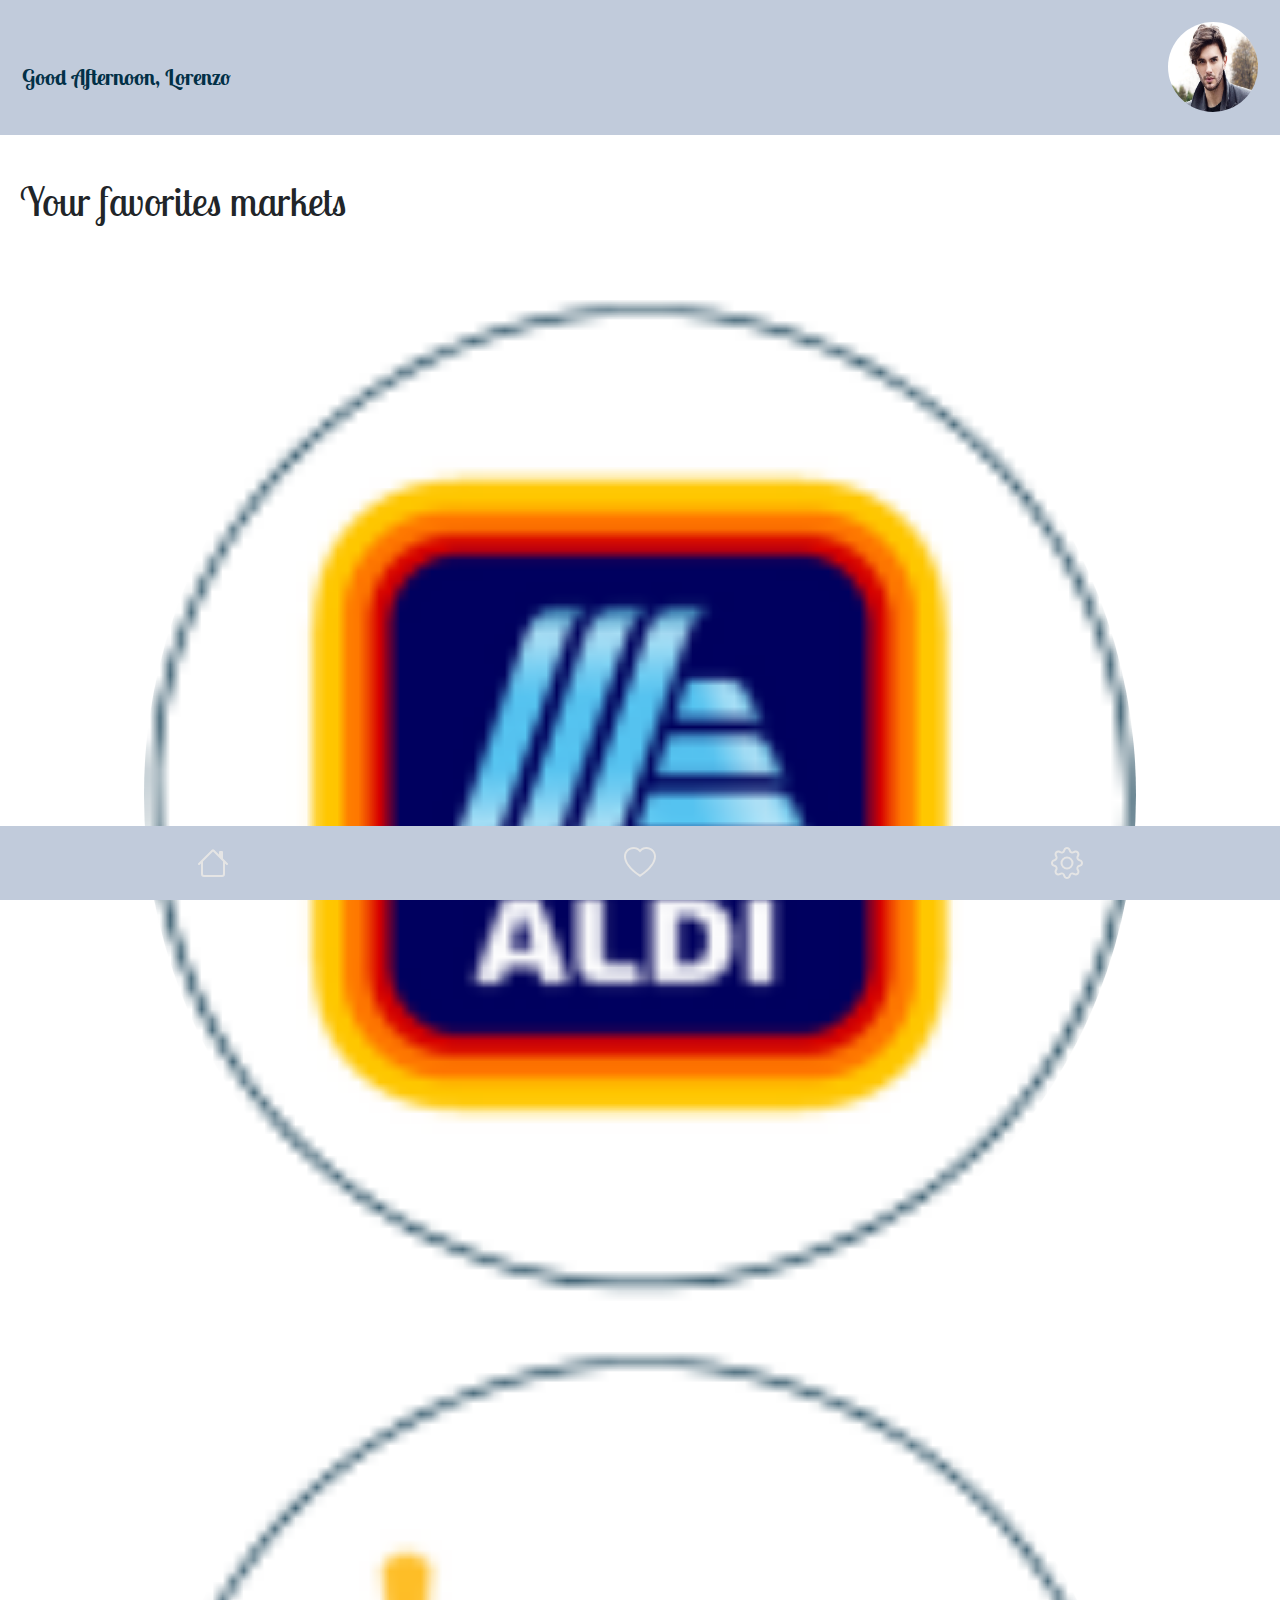
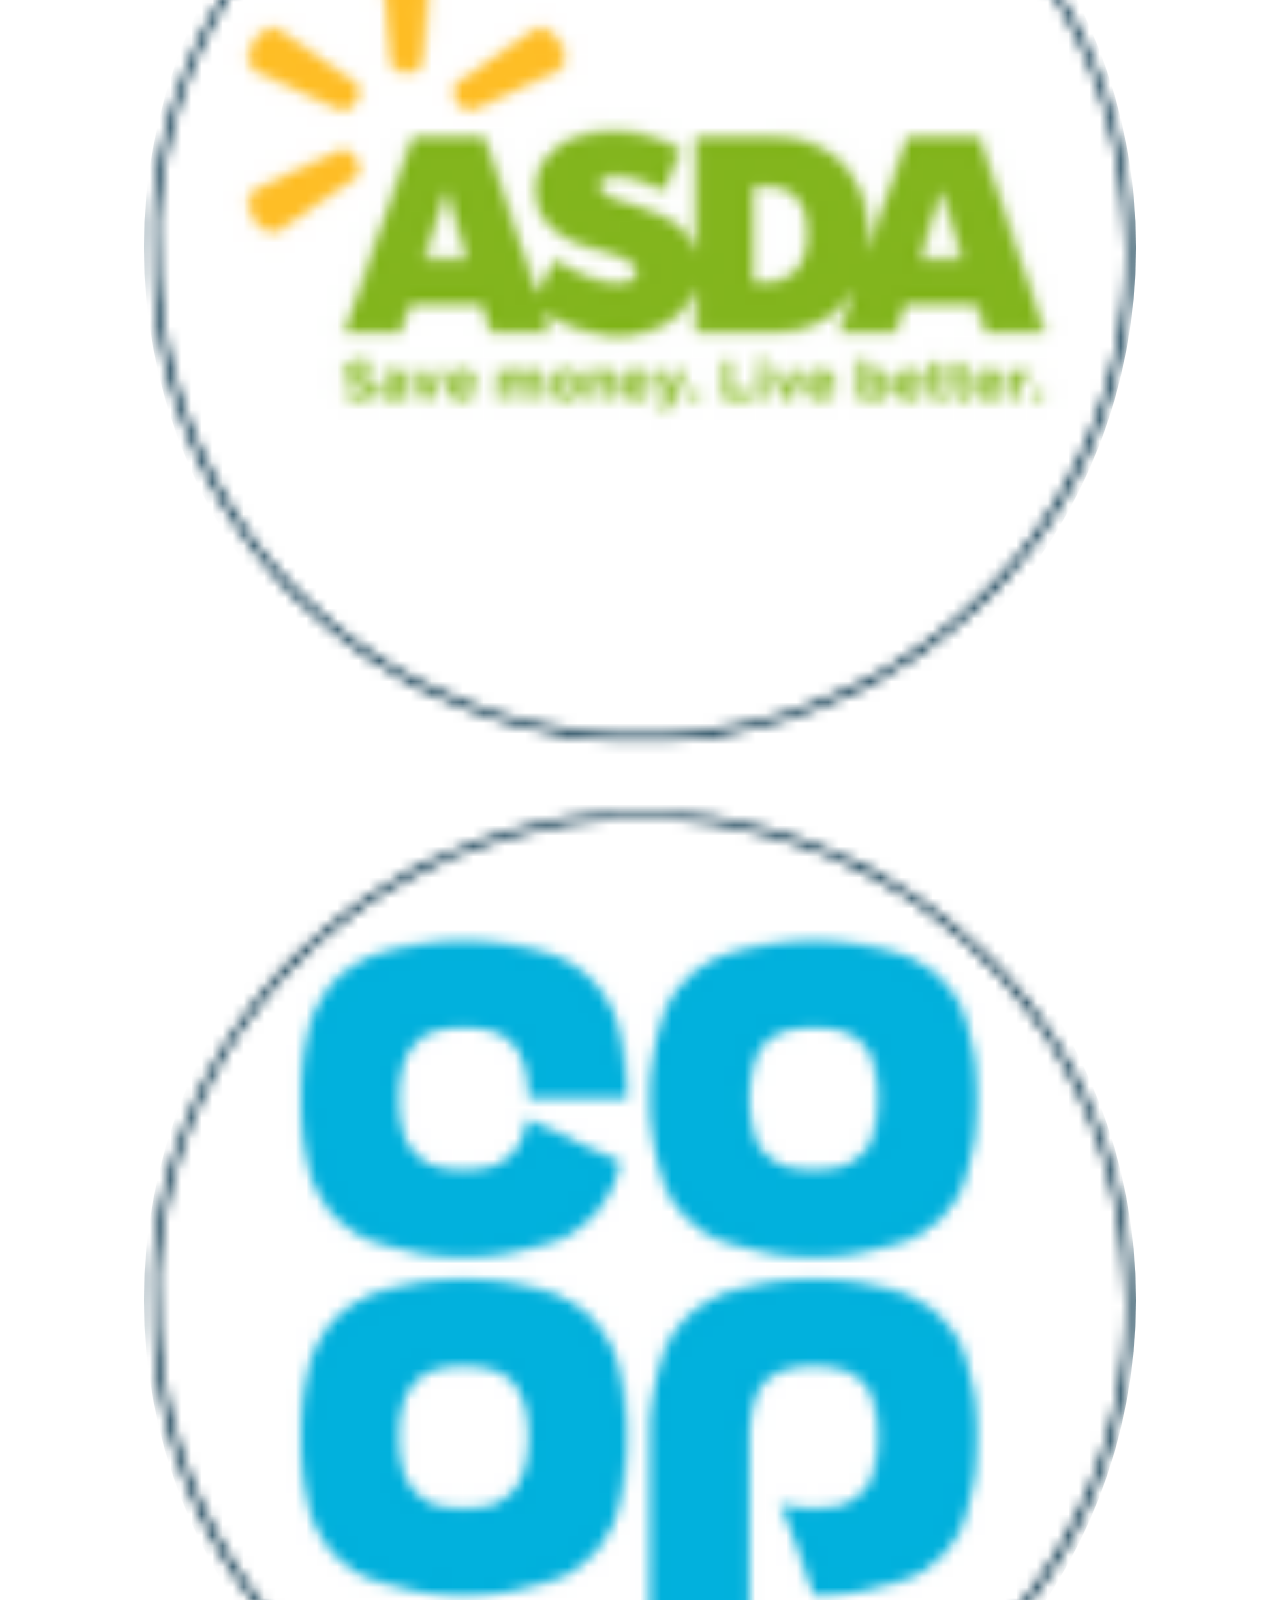
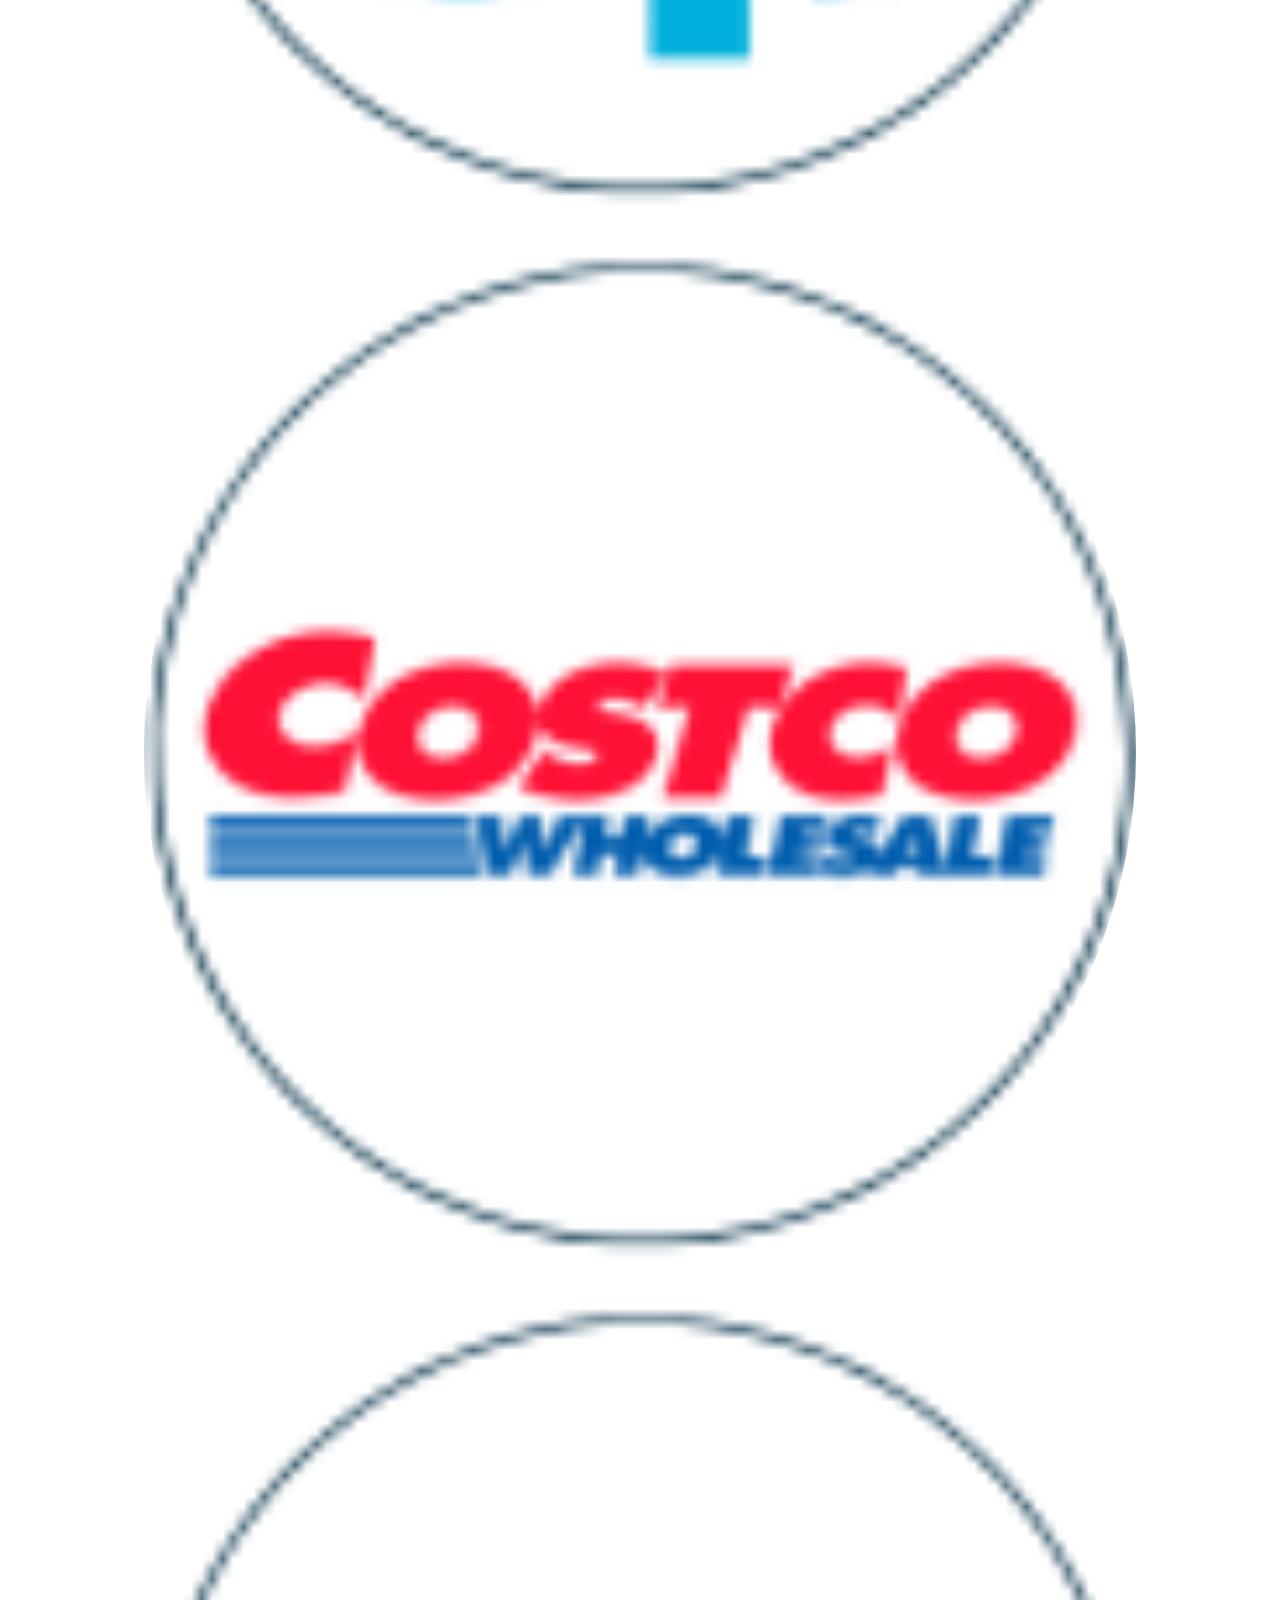
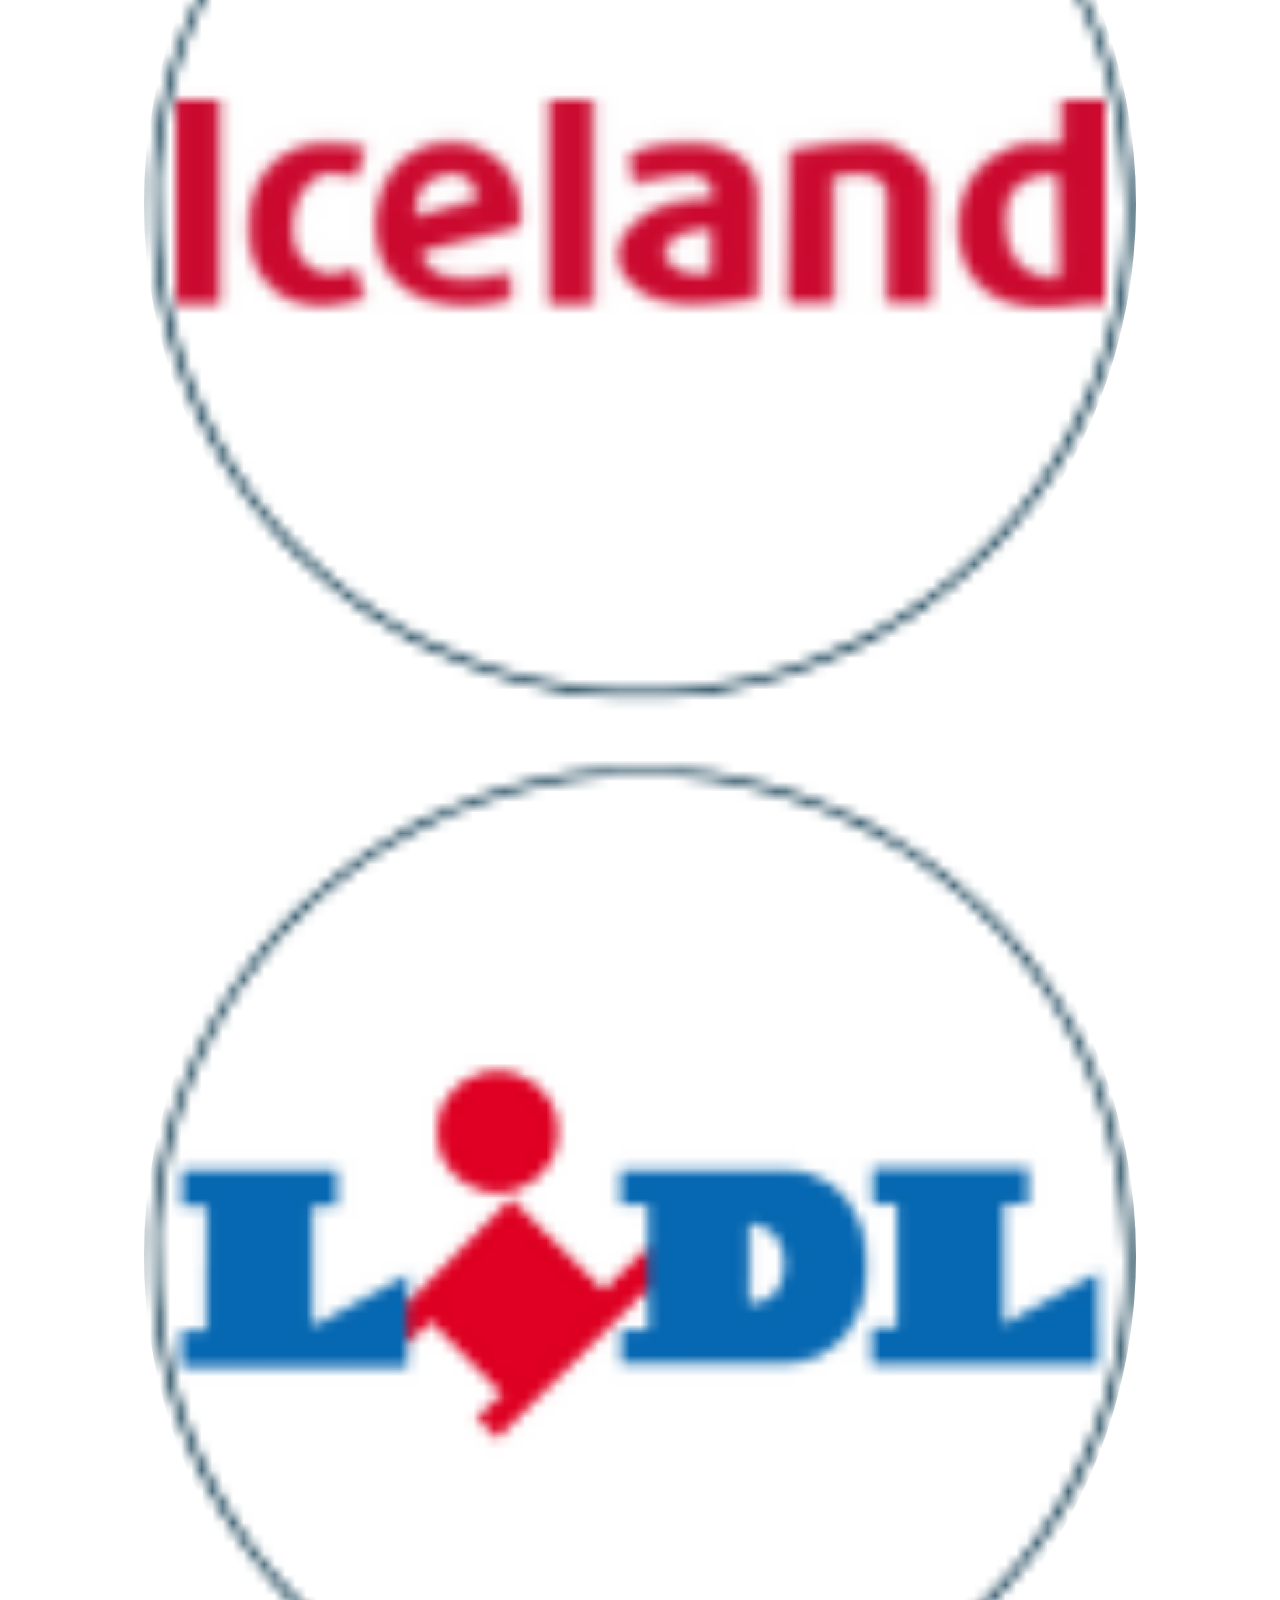
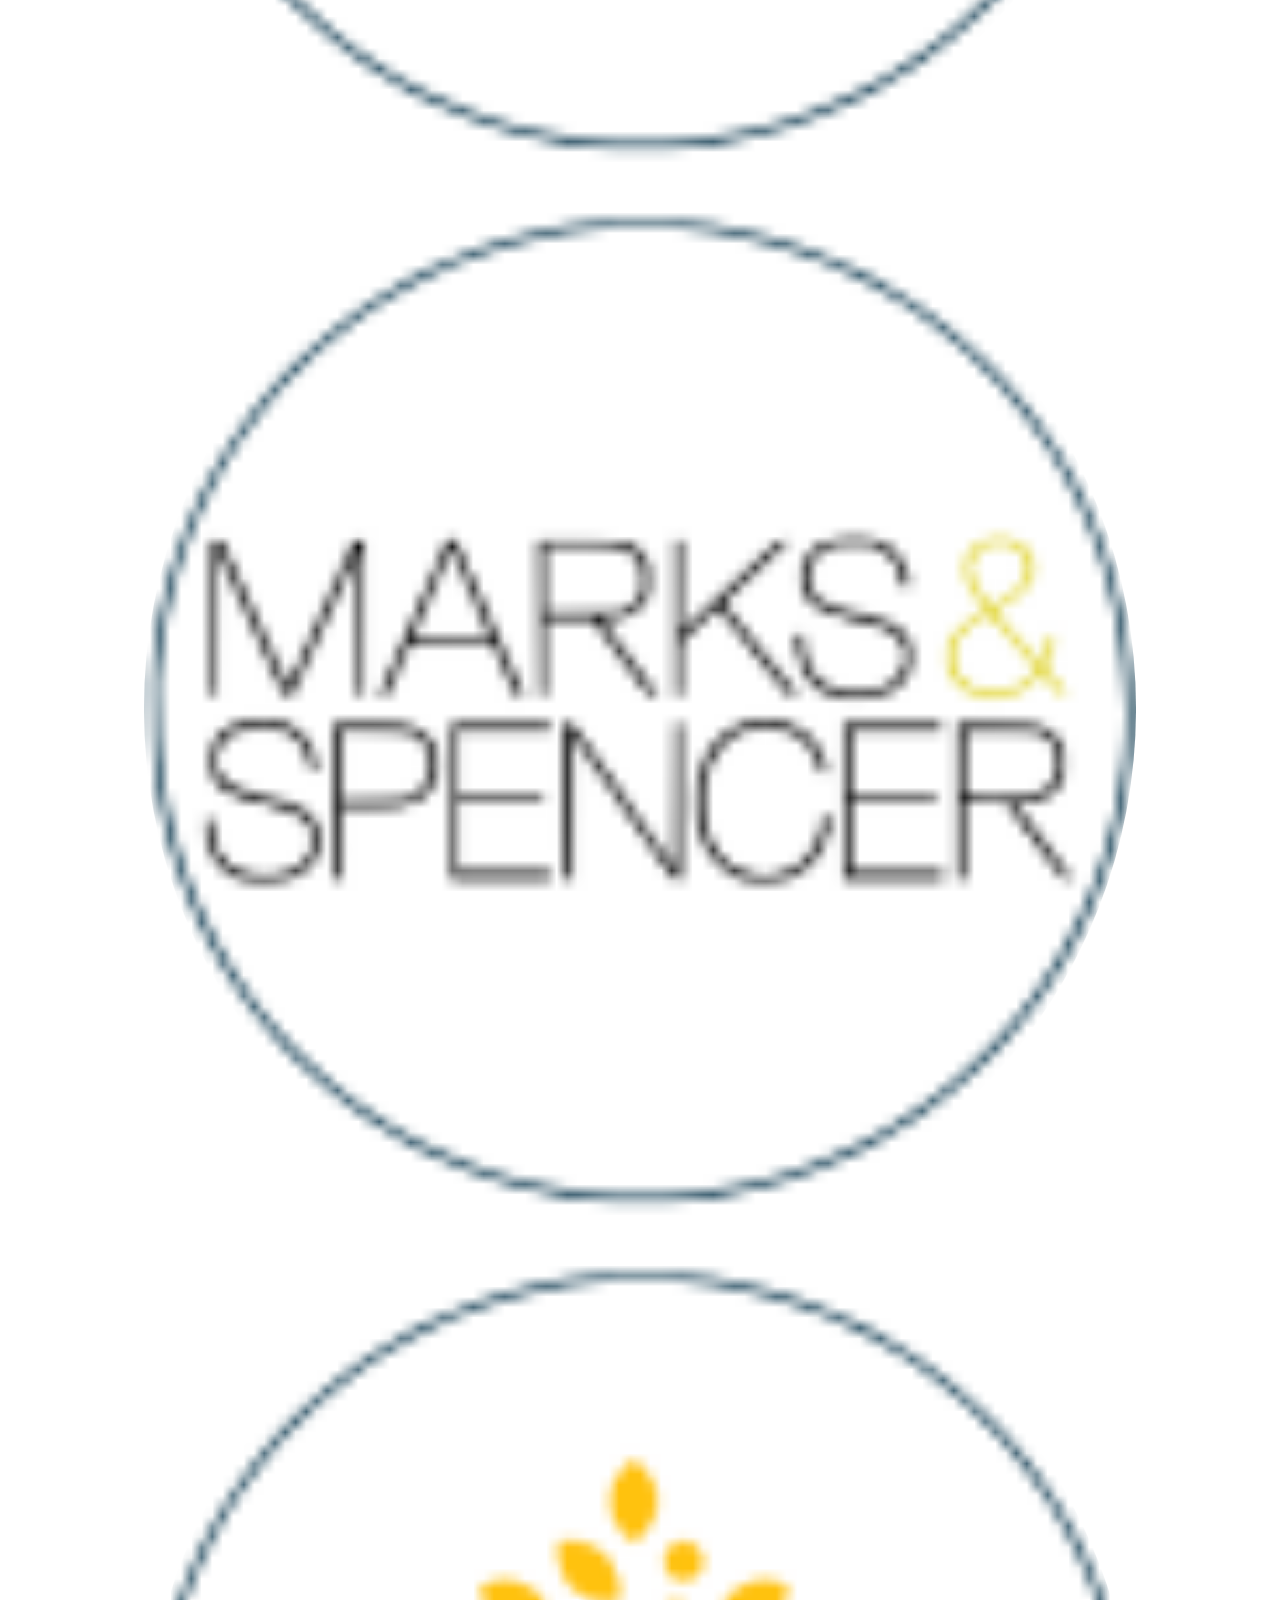
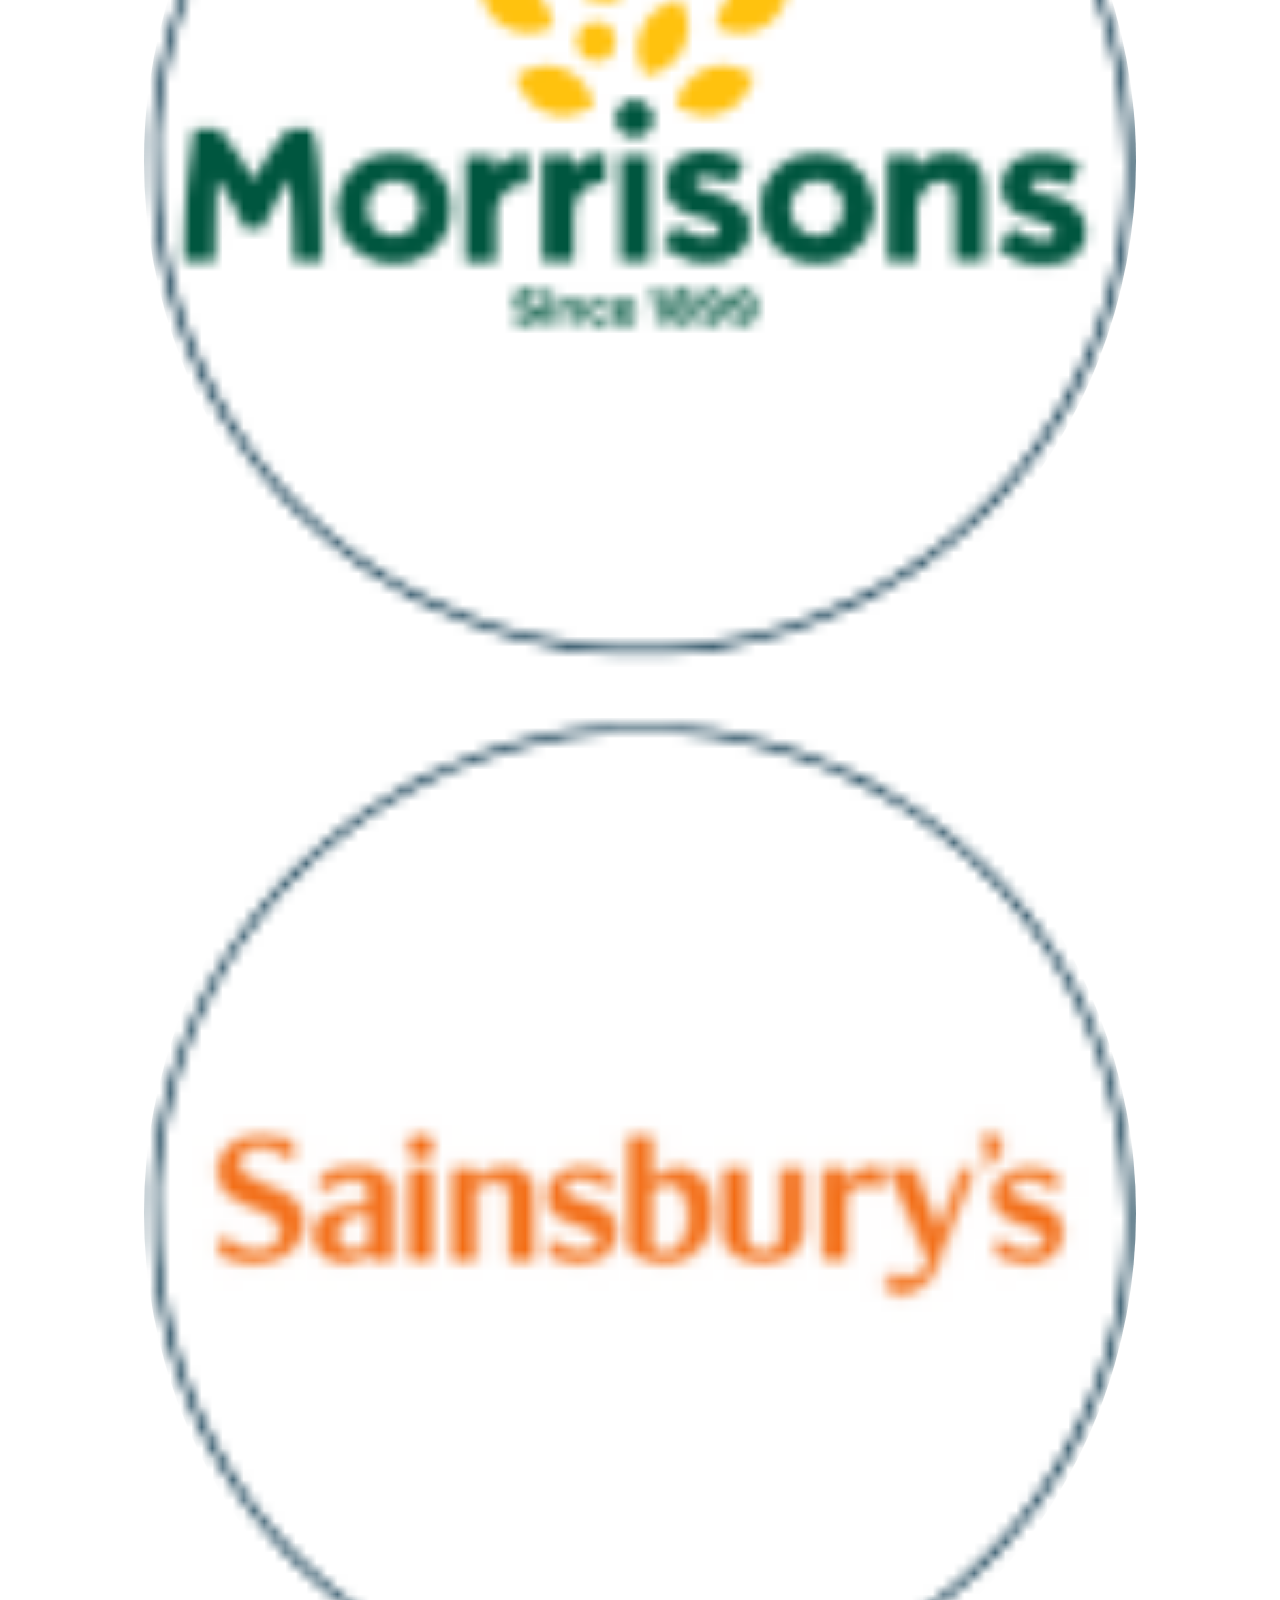
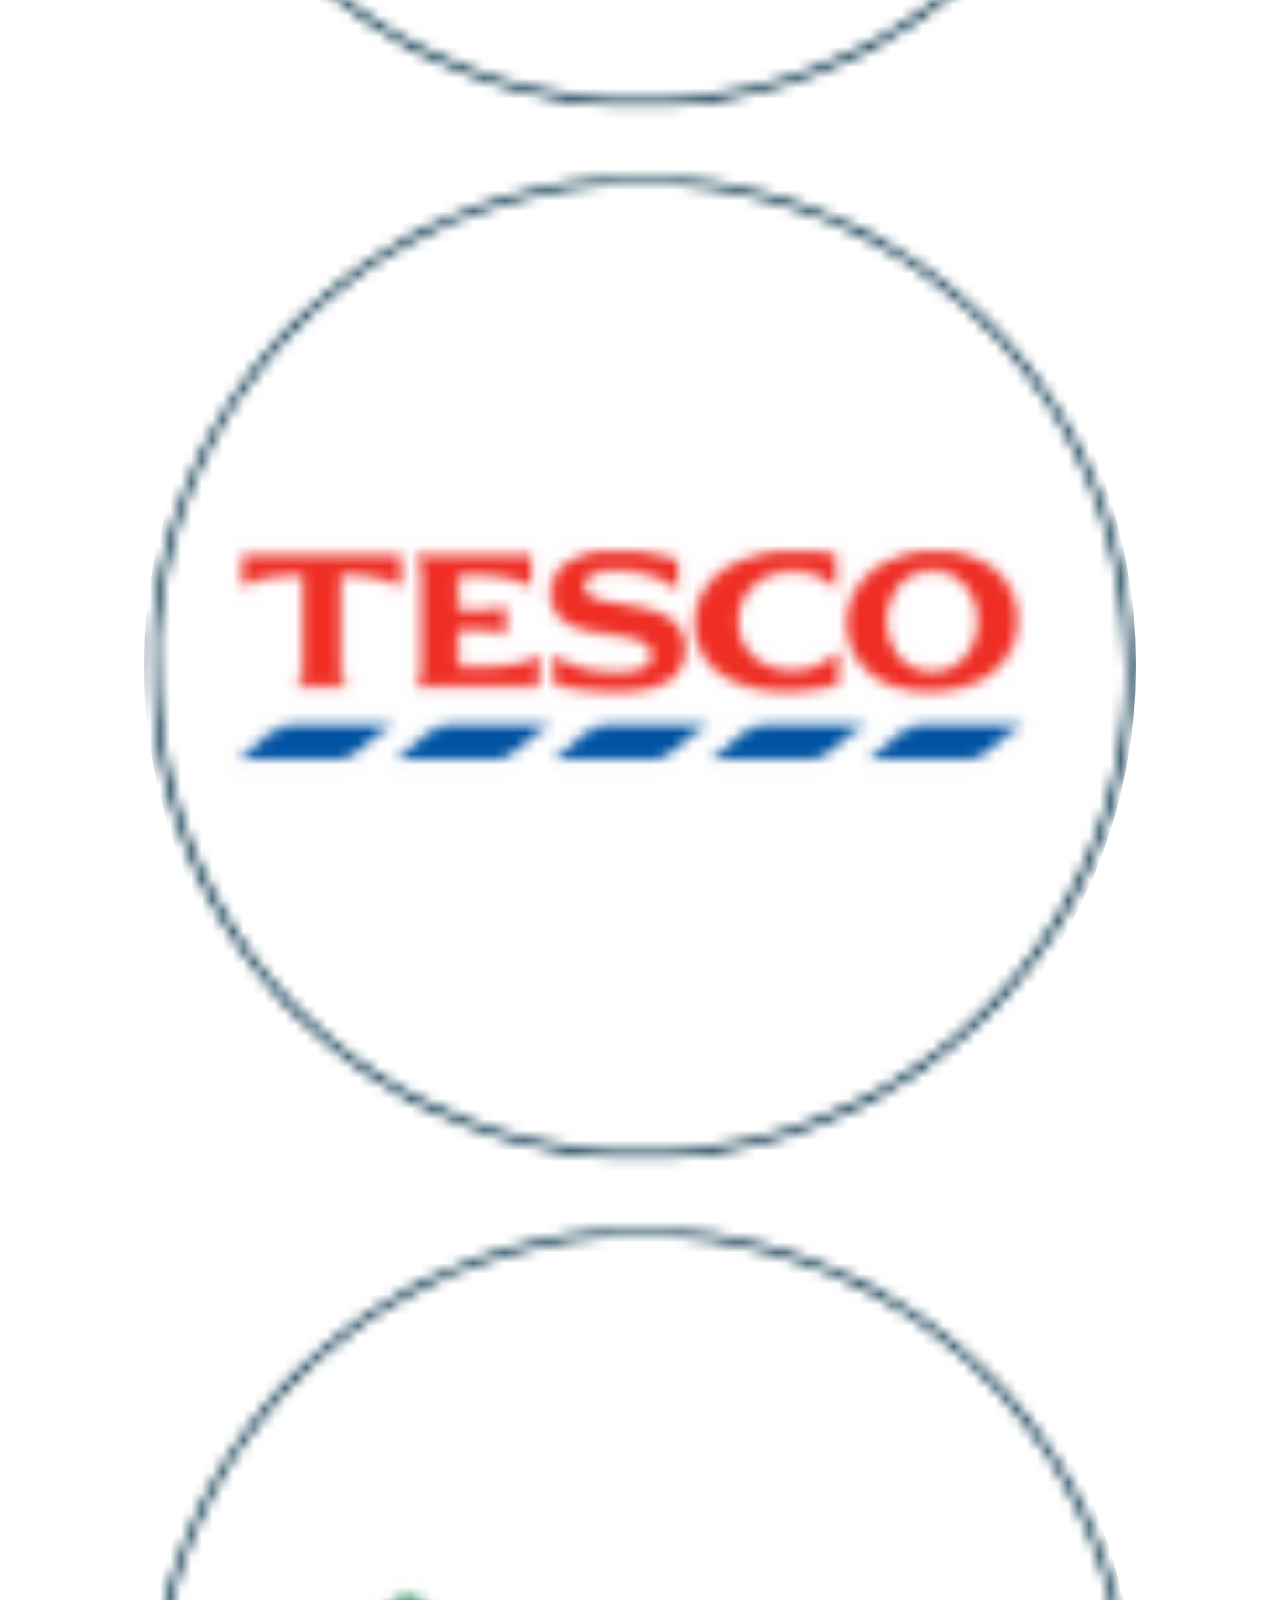
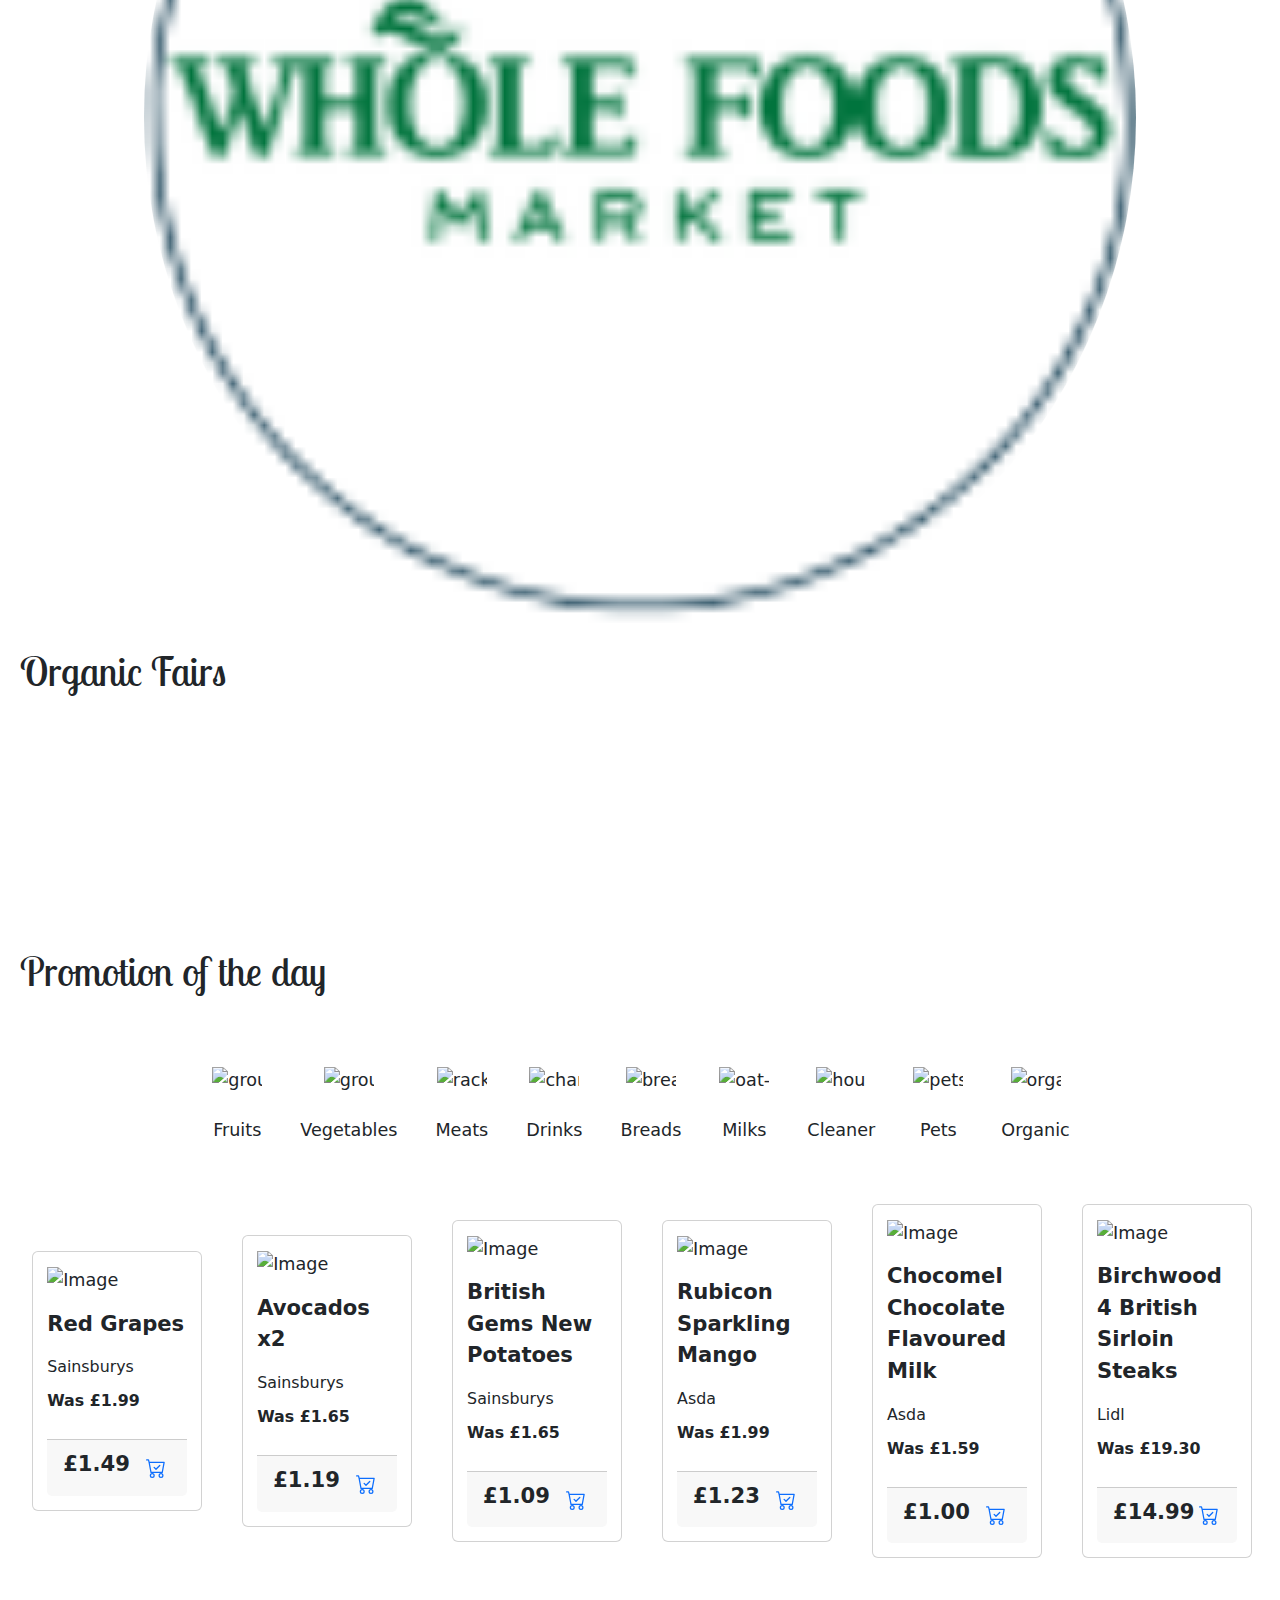
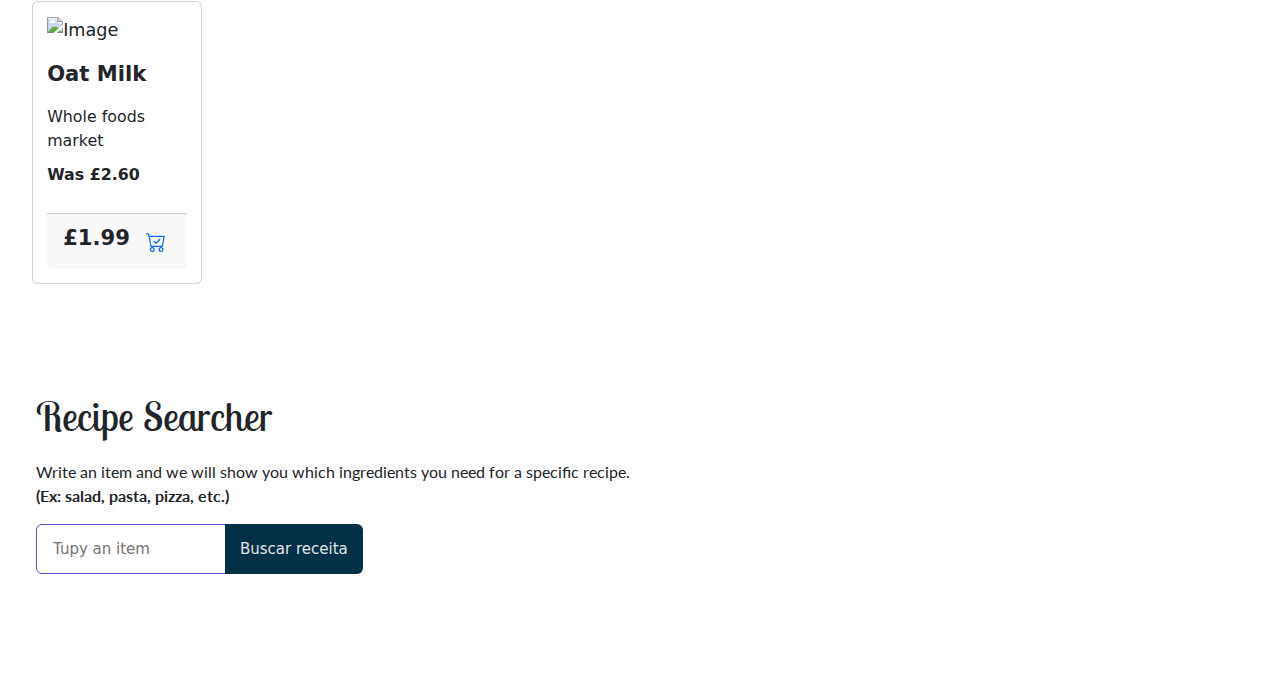
==== commit f3a3d332: "updates" ====
--- a/favorites.html
+++ b/favorites.html
@@ -5,7 +5,6 @@
     <meta name="viewport" content="width=device-width, maximum-scale=1.0, user-scalable=no" />
     <title>Pagina inicial</title>
     <link rel="stylesheet" href="style.css">
-    <link rel="stylesheet" href="favorites.css">
     <script src="script.js" defer></script>
     <script src="filter.js" defer></script>
     <script src="seach.js" defer></script>
@@ -279,7 +278,7 @@
             <br><b>(Ex: salad, pasta, pizza, etc.)</b></p>
           <div class="seach">
             <div class="input-group">
-              <input type="text" class="input_recipe" id="query" name="text" placeholder="Digite um ingrediente" autocomplete="off">
+              <input type="text" class="input_recipe" id="query" name="text" placeholder="Tupy an item" autocomplete="off">
               <input class="button--submit" value="Buscar receita" type="submit" id="searchBtn">
             </div>
           </div>
--- a/style.css
+++ b/style.css
@@ -1,6 +1,6 @@
 @import url("styles/home.css");
 @import url("styles/pag_ini.css");
-@import url("favorites.css");
+@import url("styles/favorites.css");
 
 
 
